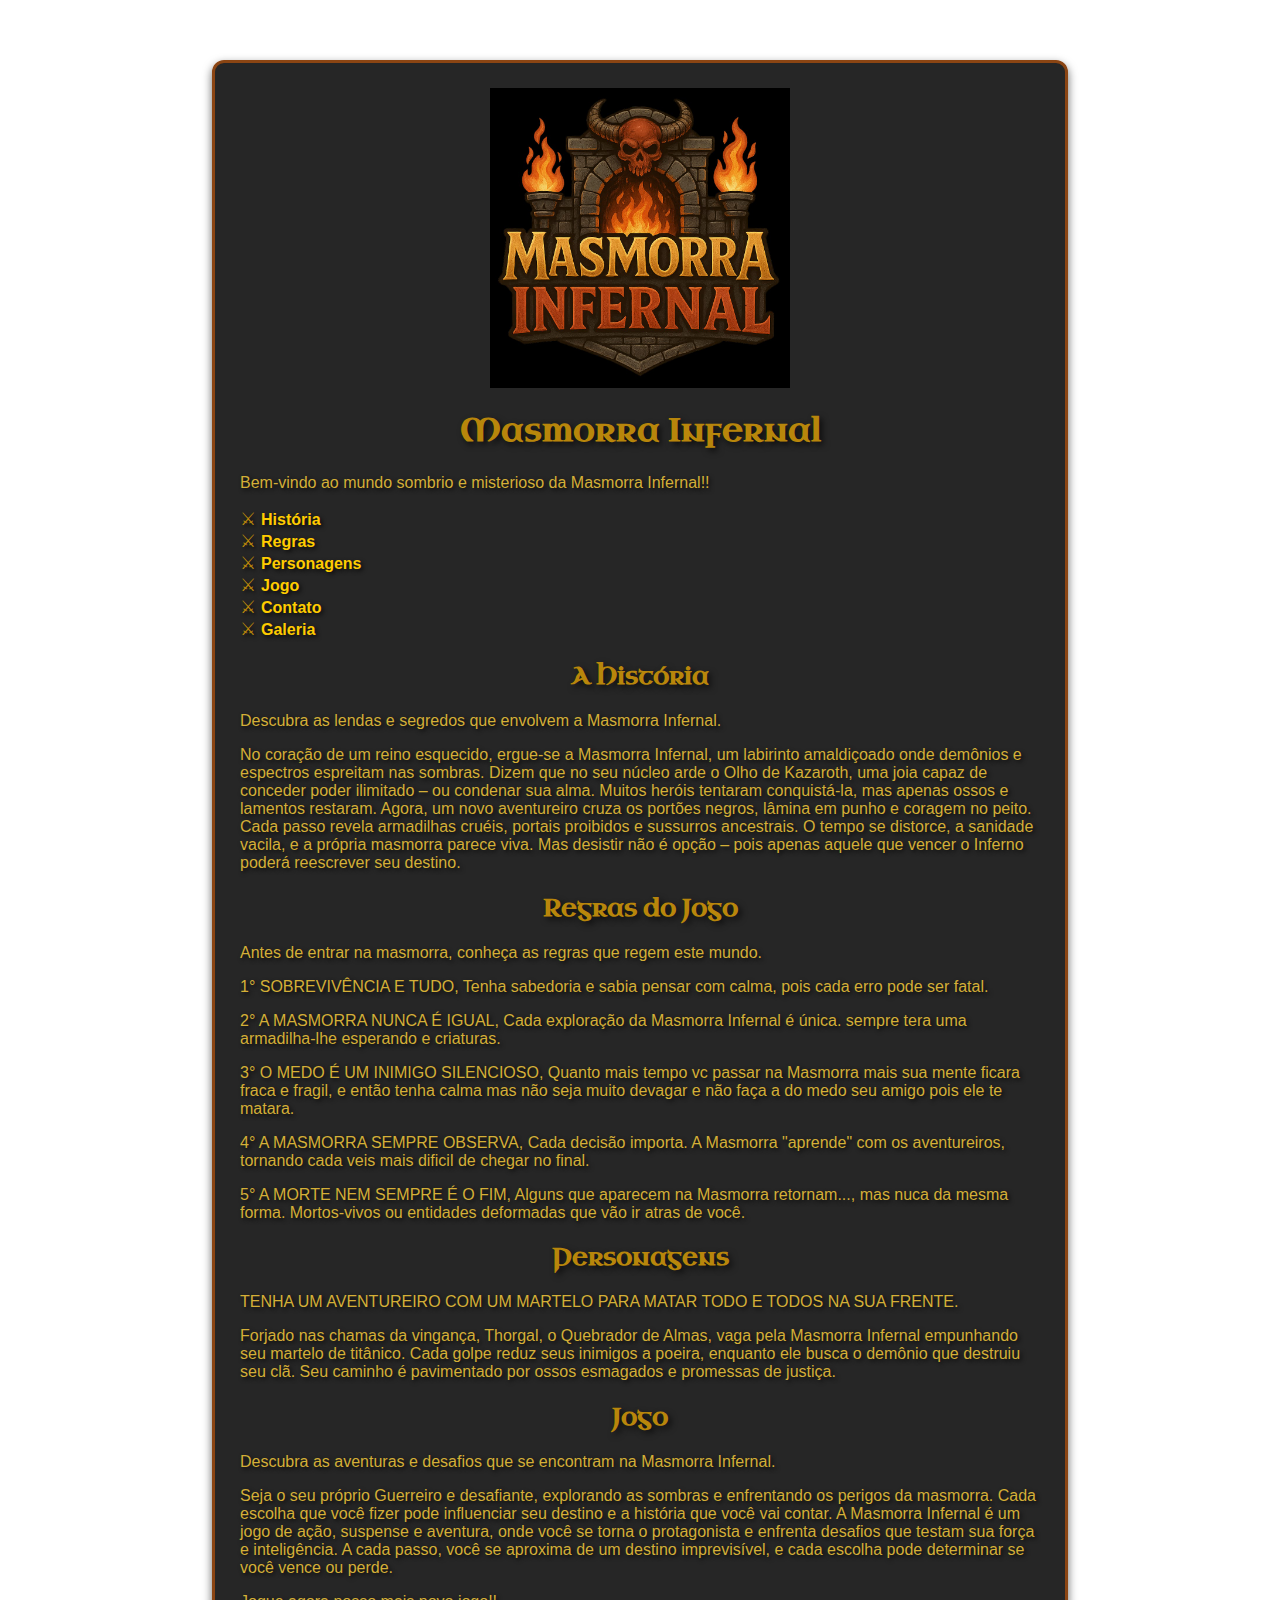
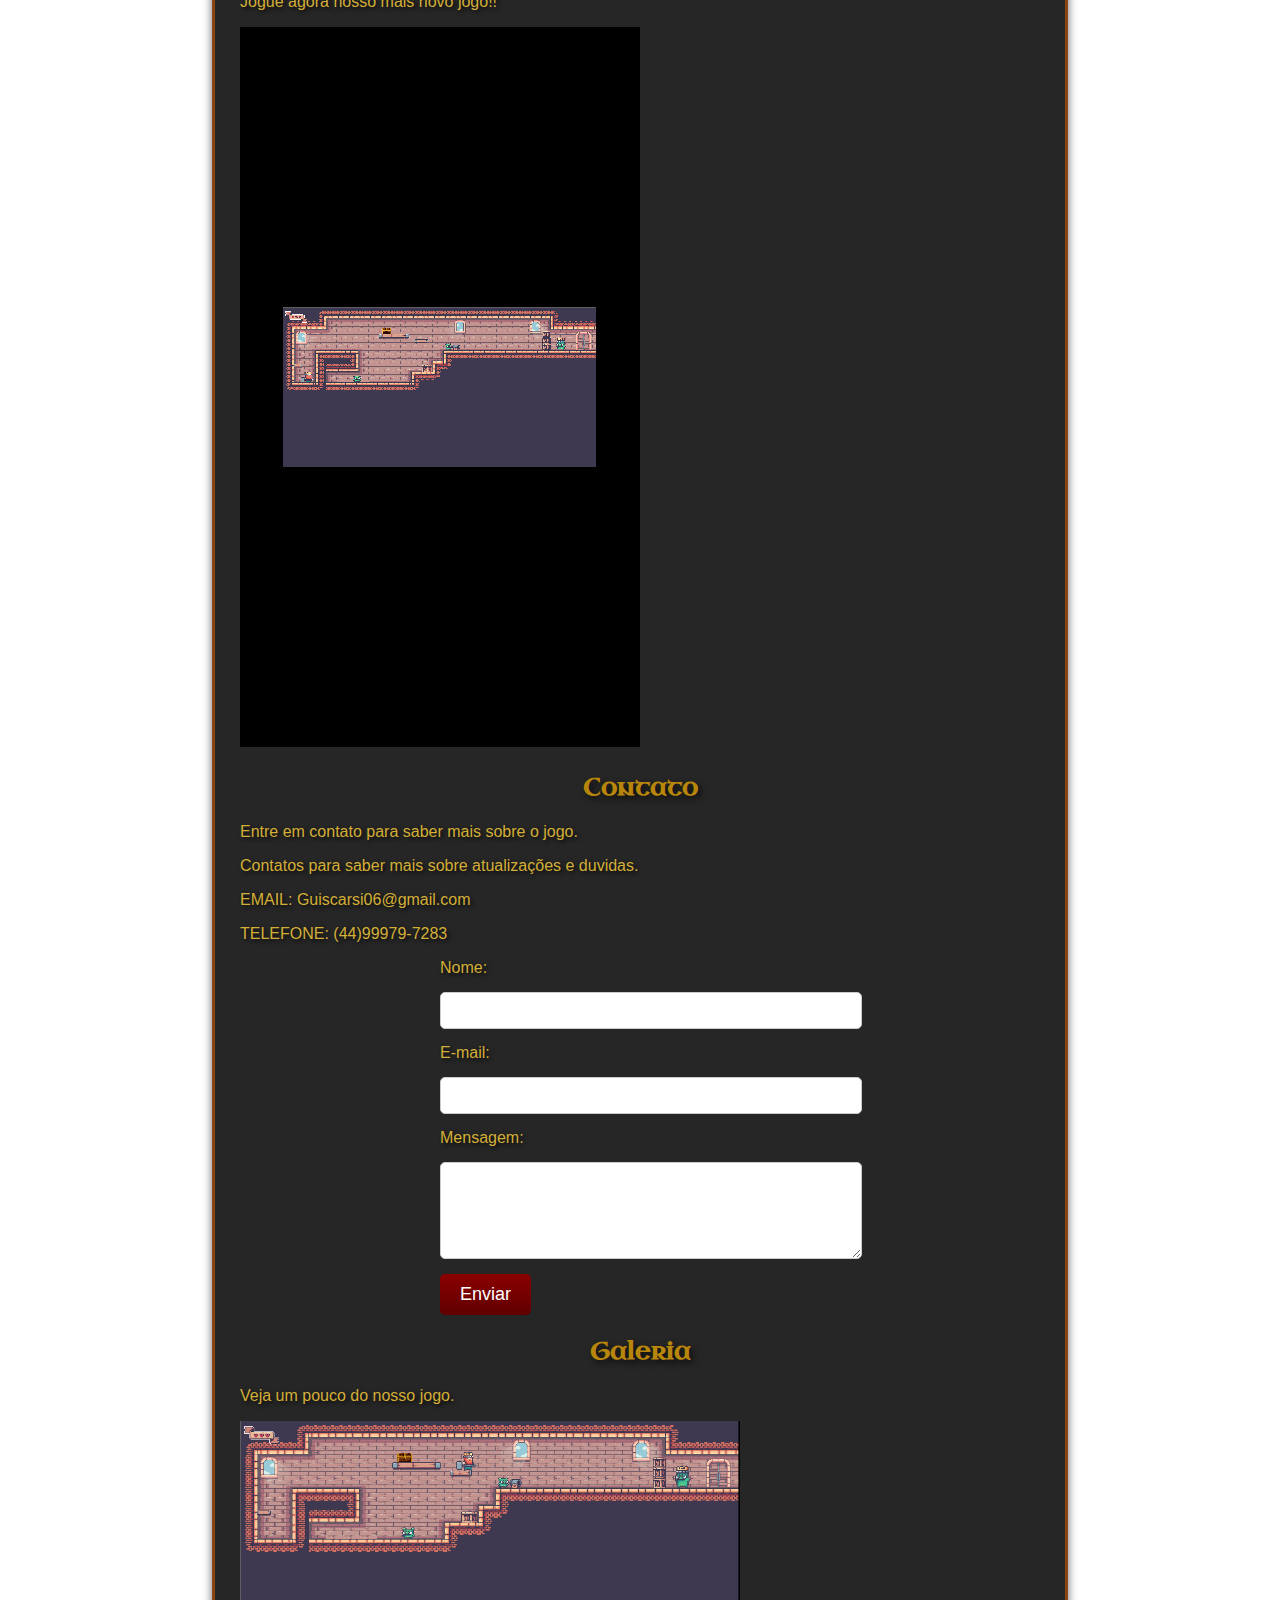
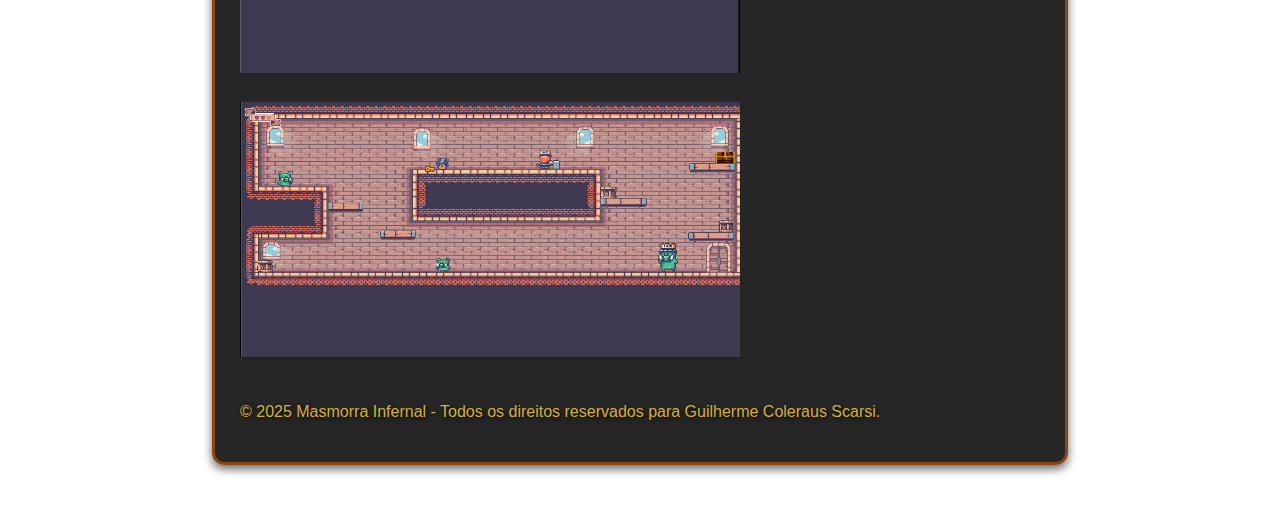
==== index.html @ f75edbfb "jg tm ul" ====
<!DOCTYPE html><html lang="pt">
<head>
    <meta charset="UTF-8">
    <meta name="viewport" content="width=device-width, initial-scale=1.0">
    <title>Masmorra Infernal</title>
    <link rel="stylesheet" href="style.css">
    <link rel="icon" type="image/png" href="https://img.icons8.com/?size=100&id=l8eGn58CG7Jw&format=png&color=000000">
    <link rel="icon" type="image/png" href="logo.png" />

<body>
    <div class="container">
        <header>
            <img src="logo.png" alt="logo Masmorra Infernal" class="logo" />
            <h1>Masmorra Infernal</h1>
            <p>Bem-vindo ao mundo sombrio e misterioso da Masmorra Infernal!!</p>
        </header>
        <nav>
            <ul>
                <li><a href="#historia">História</a></li>
                <li><a href="#regras">Regras</a></li>
                <li><a href="#personagens">Personagens</a></li>
                <li><a href="#Jogo">Jogo</a></li>
                <li><a href="#contato">Contato</a></li>
                <li><a href="#galeria">Galeria</a></li>
            </ul>
        </nav>
        <section id="historia">
            <h2>A História</h2>
            <p>Descubra as lendas e segredos que envolvem a Masmorra Infernal.</p>
            <P>No coração de um reino esquecido, ergue-se a Masmorra Infernal, um labirinto amaldiçoado onde demônios e espectros espreitam nas sombras. Dizem que no seu núcleo arde o Olho de Kazaroth, uma joia capaz de conceder poder ilimitado – ou condenar sua alma. Muitos heróis tentaram conquistá-la, mas apenas ossos e lamentos restaram. Agora, um novo aventureiro cruza os portões negros, lâmina em punho e coragem no peito. Cada passo revela armadilhas cruéis, portais proibidos e sussurros ancestrais. O tempo se distorce, a sanidade vacila, e a própria masmorra parece viva. Mas desistir não é opção – pois apenas aquele que vencer o Inferno poderá reescrever seu destino.</P>
        </section>
        <section id="regras">
            <h2>Regras do Jogo</h2>
            <p>Antes de entrar na masmorra, conheça as regras que regem este mundo.</p>
            <P>1° SOBREVIVÊNCIA E TUDO, Tenha sabedoria e sabia pensar com calma, pois cada erro pode ser fatal.</P>
            <p>2° A MASMORRA NUNCA É IGUAL, Cada exploração da Masmorra Infernal é única. sempre tera uma armadilha-lhe esperando e criaturas.</p>
            <p>3° O MEDO É UM INIMIGO SILENCIOSO, Quanto mais tempo vc passar na Masmorra mais sua mente ficara fraca e fragil, e então tenha calma mas não seja muito devagar e não faça a do medo seu amigo pois ele te matara.</p>
            <p>4° A MASMORRA SEMPRE OBSERVA, Cada decisão importa. A Masmorra "aprende" com os aventureiros, tornando cada veis mais dificil de chegar no final.</p>
            <p>5° A MORTE NEM SEMPRE É O FIM, Alguns que aparecem na Masmorra retornam..., mas nuca da mesma forma. Mortos-vivos ou entidades deformadas que vão ir atras de você.</p>
        </section>
        <section id="personagens">
            <h2>Personagens</h2>
            <p>TENHA UM AVENTUREIRO COM UM MARTELO PARA MATAR TODO E TODOS NA SUA FRENTE.</p>
            <p>Forjado nas chamas da vingança, Thorgal, o Quebrador de Almas, vaga pela Masmorra Infernal empunhando seu martelo de titânico. Cada golpe reduz seus inimigos a poeira, enquanto ele busca o demônio que destruiu seu clã. Seu caminho é pavimentado por ossos esmagados e promessas de justiça.</p>
        </section>
        <section id="Jogo">
            <h2>Jogo</h2>
            <p>Descubra as aventuras e desafios que se encontram na Masmorra Infernal.</p>
            <p>Seja o seu próprio Guerreiro e desafiante, explorando as sombras e enfrentando os perigos da masmorra. Cada escolha que você fizer pode influenciar seu destino e a história que você vai contar. A Masmorra Infernal é um jogo de ação, suspense e aventura, onde você se torna o protagonista e enfrenta desafios que testam sua força e inteligência. A cada passo, você se aproxima de um destino imprevisível, e cada escolha pode determinar se você vence ou perde.</p>
            <p> Jogue agora nosso mais novo jogo!!</p>
            <iframe src="MASMORRA INFERNAL/index.html"
            width="400" height="720"
            style="border: 55px;"></iframe>
    </section>
        <section id="contato">
            <h2>Contato</h2>
            <p>Entre em contato para saber mais sobre o jogo.</p>
            <p>Contatos para saber mais sobre atualizações e duvidas.</p>
            <p> EMAIL: Guiscarsi06@gmail.com</p>
            <p>TELEFONE: (44)99979-7283</p>
            <form action="enviar-contato.php" method="POST" class="form-contato">
                <label for="nome">Nome:</label>
                <input type="text" id="nome" name="nome" required>
        
                <label for="email">E-mail:</label>
                <input type="email" id="email" name="email" required>
        
                <label for="mensagem">Mensagem:</label>
                <textarea id="mensagem" name="mensagem" rows="5" required></textarea>
        
                <button type="submit">Enviar</button>
            </form>
        </section>
        <section id="galeria">
            <h2>Galeria</h2>
            <P> Veja um pouco do nosso jogo.</P>
            <img src="FOTO JOGO F1.png" alt="FOTO JOGO F1" class="foto" />
            <img src="FOTO JOGO.png" atl="FOTO JOGO.png" class="foto" />
</section>
        <footer>
            <p>&copy; 2025 Masmorra Infernal - Todos os direitos reservados para Guilherme Coleraus Scarsi.</p>
        </footer>    
        <fetch('/enviar-contato.php'{
            method: 'POST',
            body: new FormData(form)
        })></fetch>
    </div>
</body>
</html>
---- style.css ----
@import url('https://fonts.googleapis.com/css2?family=Uncial+Antiqua&display=swap');

body {
    background: url('https://www.example.com/textura-pergaminho.jpg') no-repeat center center fixed;
    background-size: cover;
    color: #d4af37;
    font-family: 'Uncial Antiqua', cursive;
    text-shadow: 2px 2px 4px rgba(0, 0, 0, 0.8);
    margin: 0;
    padding: 0; 
}
body{
    background-image: url('https://img.freepik.com/vetores-premium/uma-masmorra-escura-com-uma-parede-de-pedra-e-fundo-de-jogo-de-velas_597121-1194.jpg');
  background-size: cover;
  background-position: center;
  background-repeat: no-repeat;
  background-attachment: fixed;
}
body{
    margin: 0;
    overflow: auto;
}
h1, h2, h3 {
    font-family: 'Uncial Antiqua', cursive;
    text-align: center;
    color: #b8860b;
    text-shadow: 3px 3px 6px rgba(0, 0, 0, 0.7);
}

.container {
    max-width: 800px;
    margin: 40px auto;
    background: rgba(0, 0, 0, 0.85);
    padding: 25px;
    border: 3px solid #8b4513;
    border-radius: 12px;
    box-shadow: 0px 4px 10px rgba(0, 0, 0, 0.6);
}

button {
    background: linear-gradient(180deg, #8b0000 0%, #600000 100%);
    color: #fff;
    border: 2px solid #b8860b;
    padding: 12px 24px;
    font-size: 18px;
    cursor: pointer;
    border-radius: 6px;
    transition: all 0.3s ease-in-out;
}

button:hover {
    background: linear-gradient(180deg, #a52a2a 0%, #800000 100%);
    transform: scale(1.05);
}

a {
    color: #ffcc00;
    text-decoration: none;
    font-weight: bold;
    transition: color 0.3s ease-in-out;
}

a:hover {
    text-decoration: underline;
    color: #ffd700;
}

ul {
    list-style-type: none;
    padding: 0;
}

li::before {
    content: '⚔ ';
    color: #b8860b;
    font-size: 18px;
}

@media (max-width: 850px) {
    .container {
        max-width: 90%;
        padding: 20px;
    }

    button {
        font-size: 16px;
        padding: 10px 20px;
    }
}
.logo{
    max-width: 300px;
    display: block;
    margin: 0 auto 20px auto;
}
.foto{
    margin: 0 auto 25px auto;
    max-width: 500px;
}
body {
    font-family: Arial, sans-serif;
    padding: 20px;
}

.form-contato {
    max-width: 400px;
    margin: auto;
}

.form-contato label,
.form-contato input,
.form-contato textarea {
    display: block;
    width: 100%;
    margin-bottom: 15px;
}

.form-contato input,
.form-contato textarea {
    padding: 10px;
    border: 1px solid #ccc;
    border-radius: 5px;
}

.form-contato button {
    padding: 10px 20px;
    background-color: #2c7;
    color: white;
    border: none;
    border-radius: 5px;
    cursor: pointer;
}

.form-contato button:hover {
    background-color: #1a5;
}
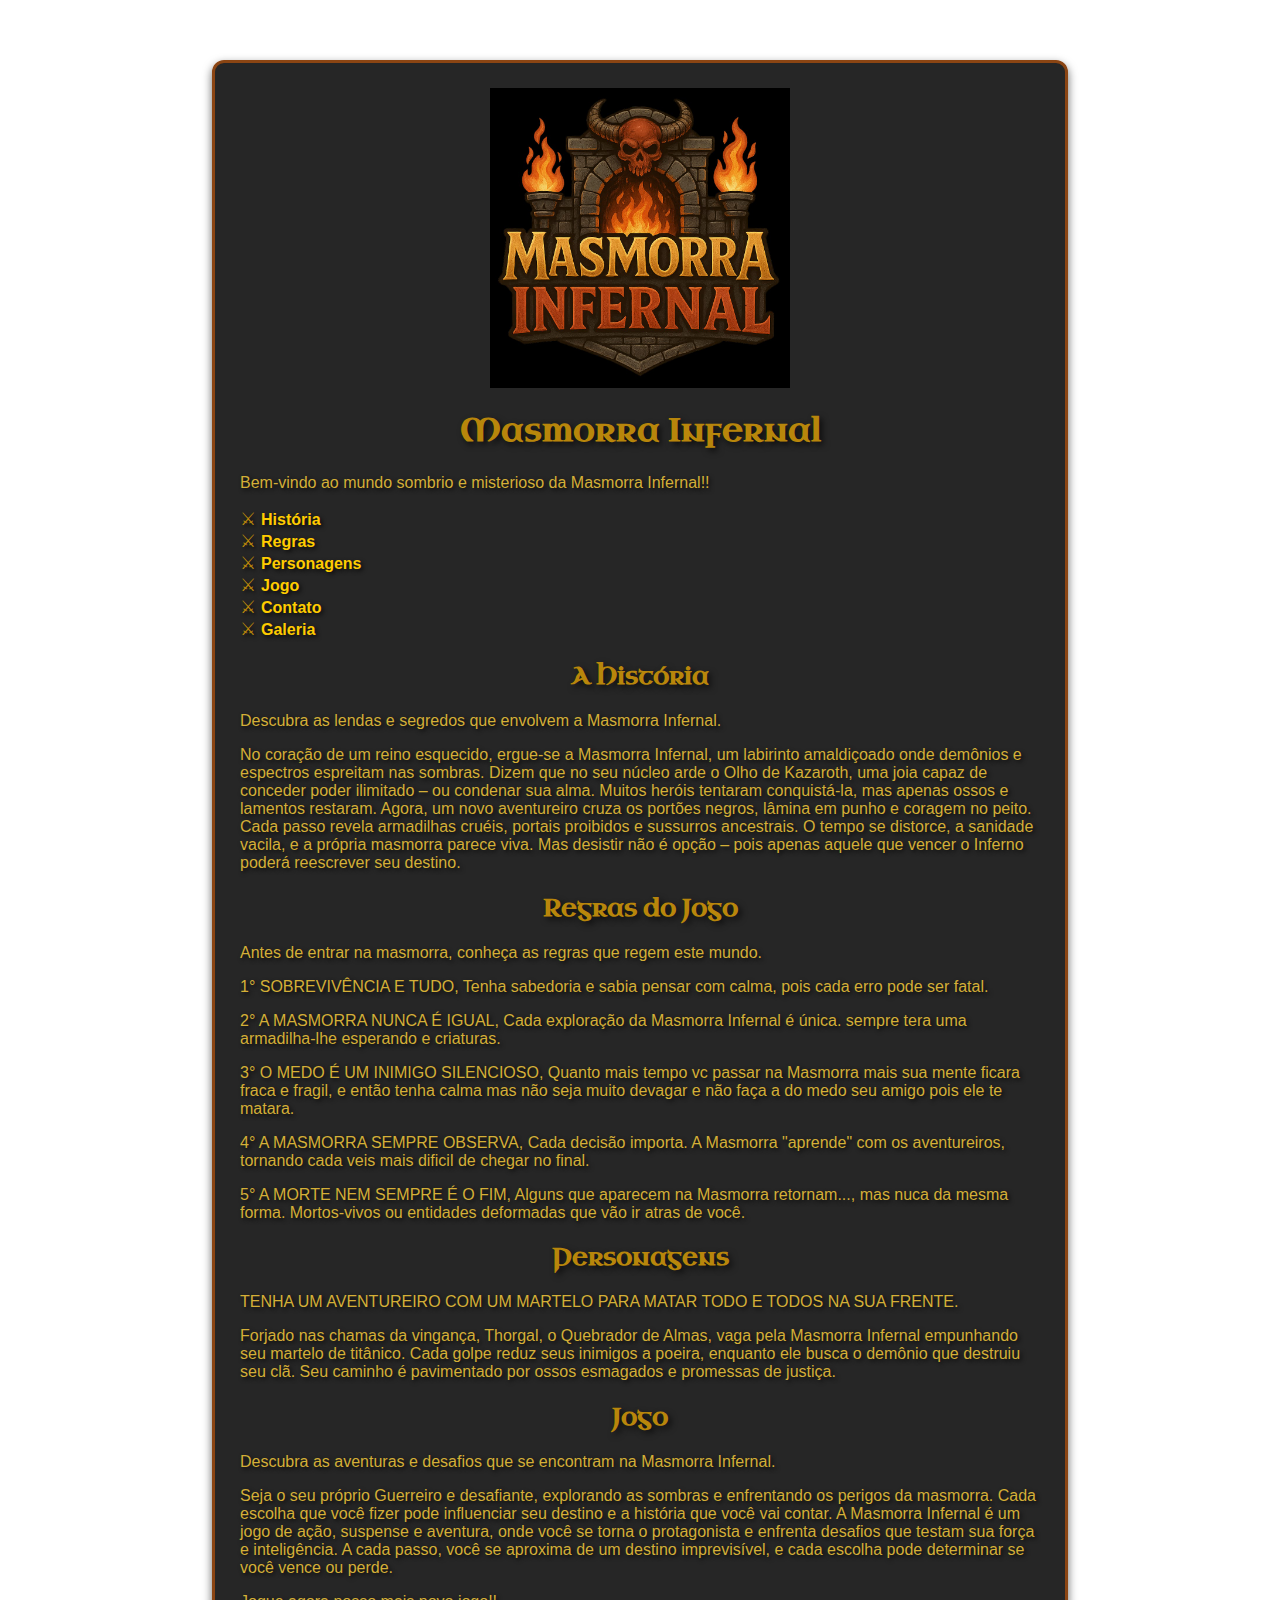
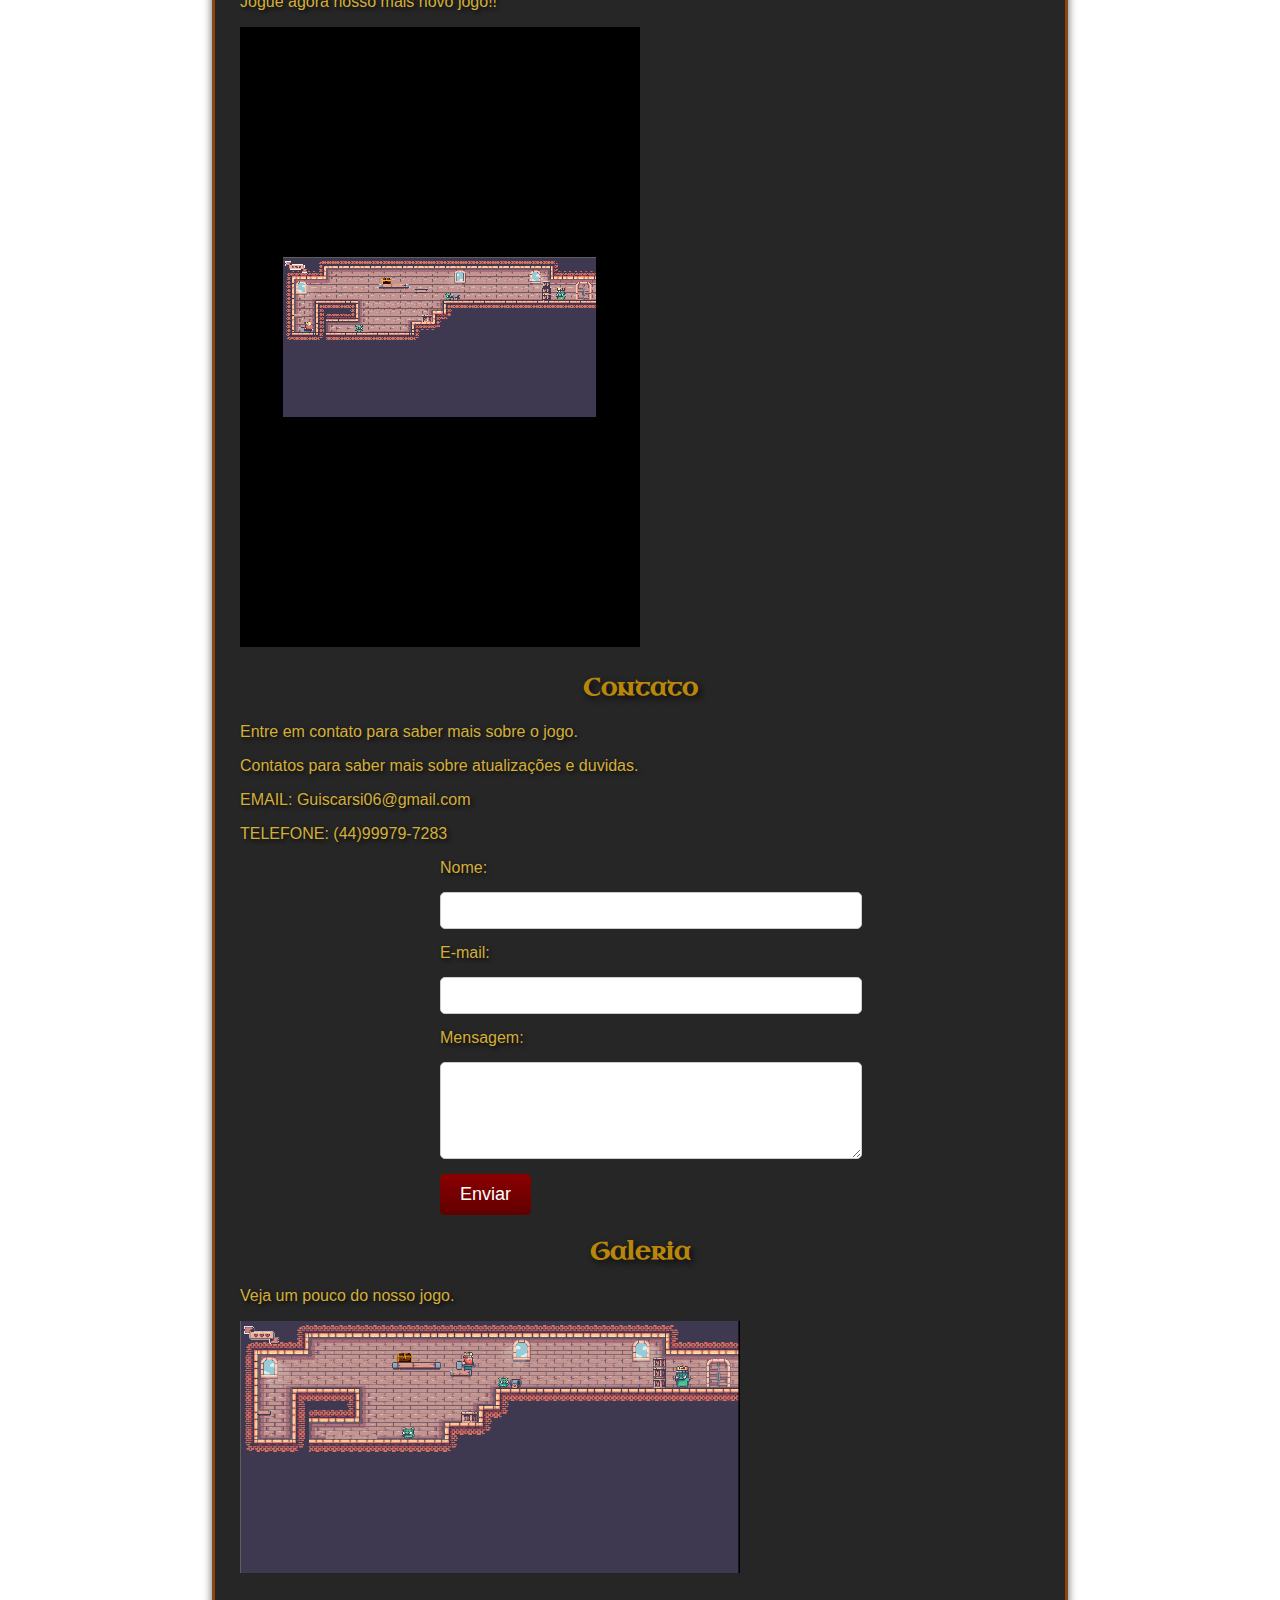
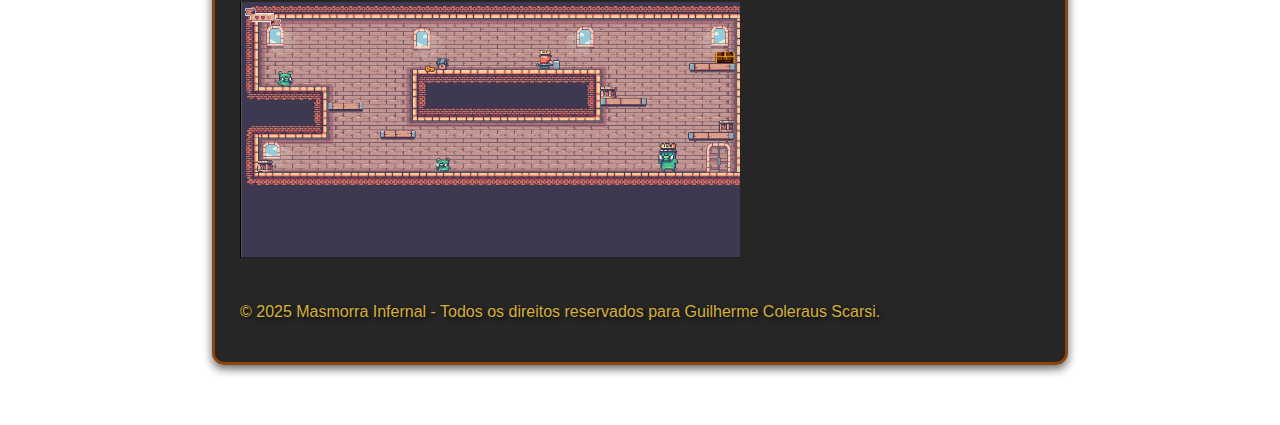
==== commit ce1c6aed: "jogo" ====
--- a/index.html
+++ b/index.html
@@ -49,7 +49,7 @@
             <p>Seja o seu próprio Guerreiro e desafiante, explorando as sombras e enfrentando os perigos da masmorra. Cada escolha que você fizer pode influenciar seu destino e a história que você vai contar. A Masmorra Infernal é um jogo de ação, suspense e aventura, onde você se torna o protagonista e enfrenta desafios que testam sua força e inteligência. A cada passo, você se aproxima de um destino imprevisível, e cada escolha pode determinar se você vence ou perde.</p>
             <p> Jogue agora nosso mais novo jogo!!</p>
             <iframe src="MASMORRA INFERNAL/index.html"
-            width="400" height="720"
+            width="400" height="620"
             style="border: 55px;"></iframe>
     </section>
         <section id="contato">
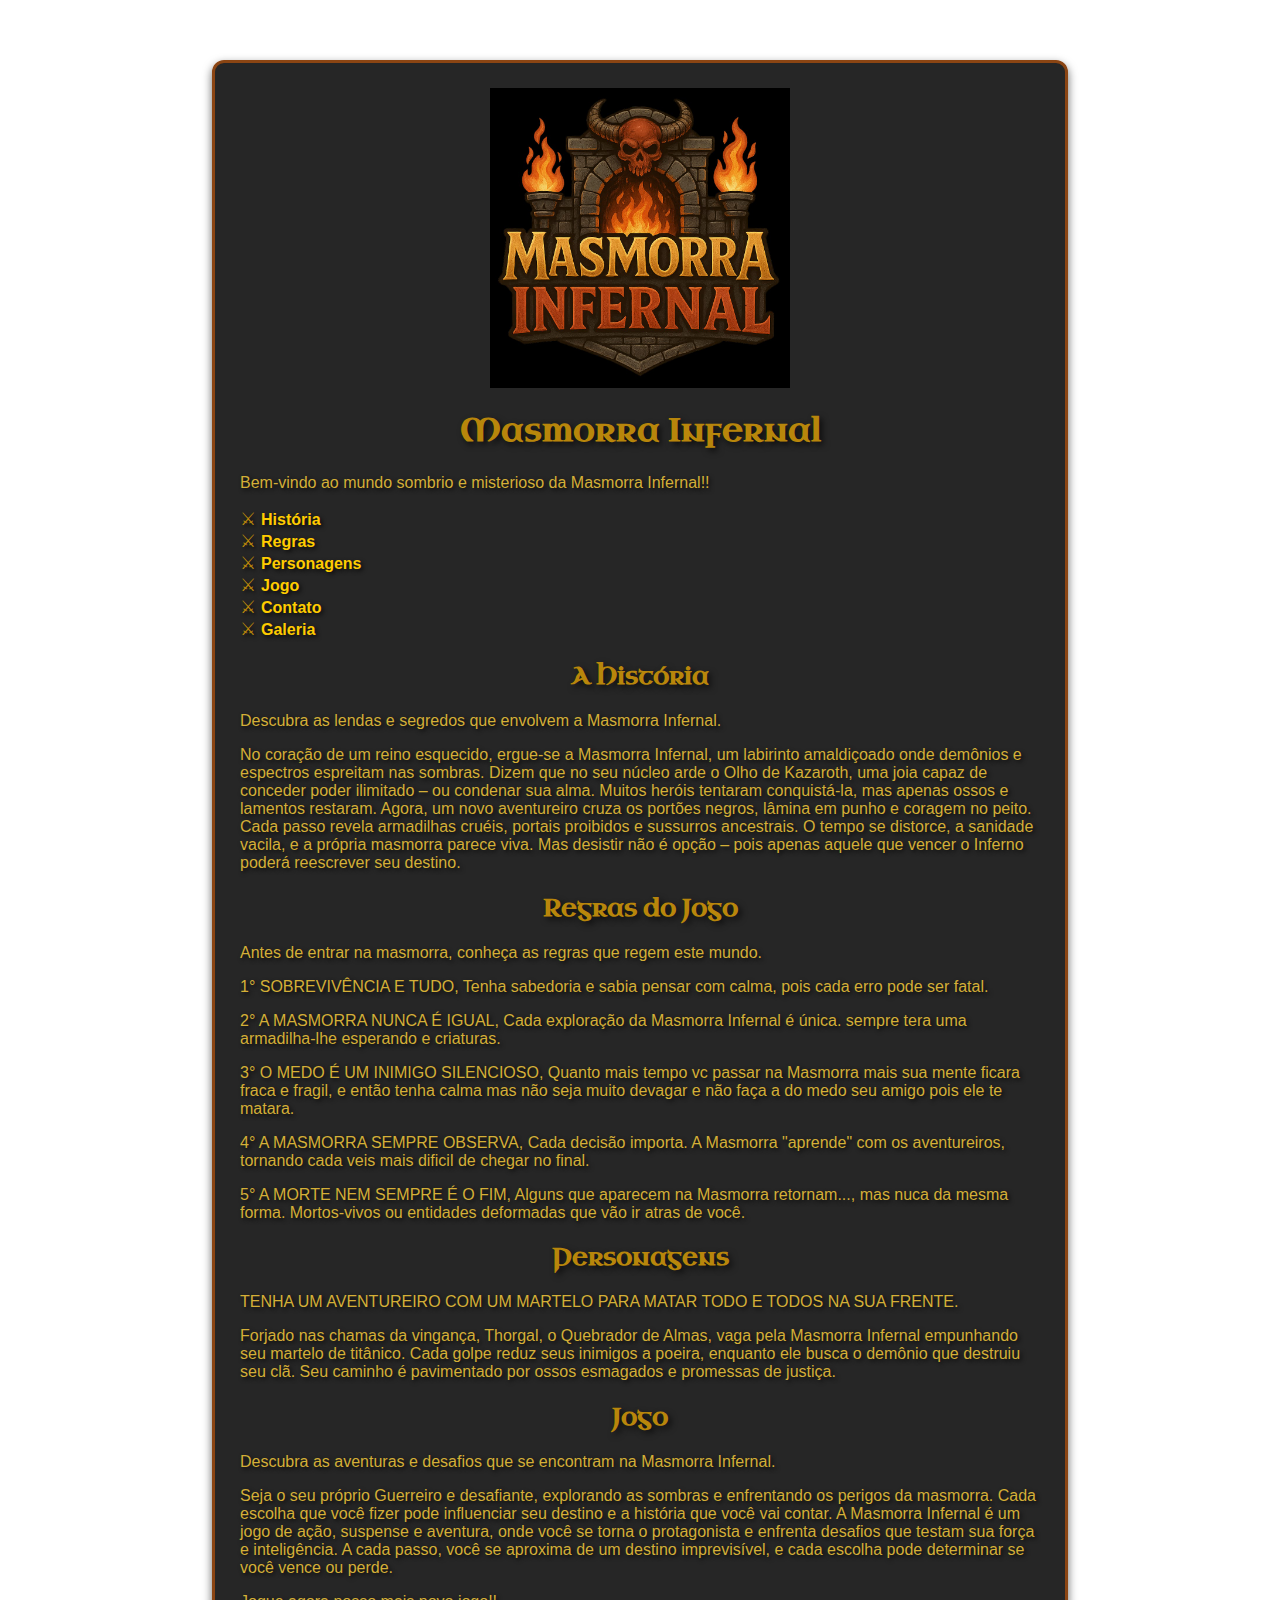
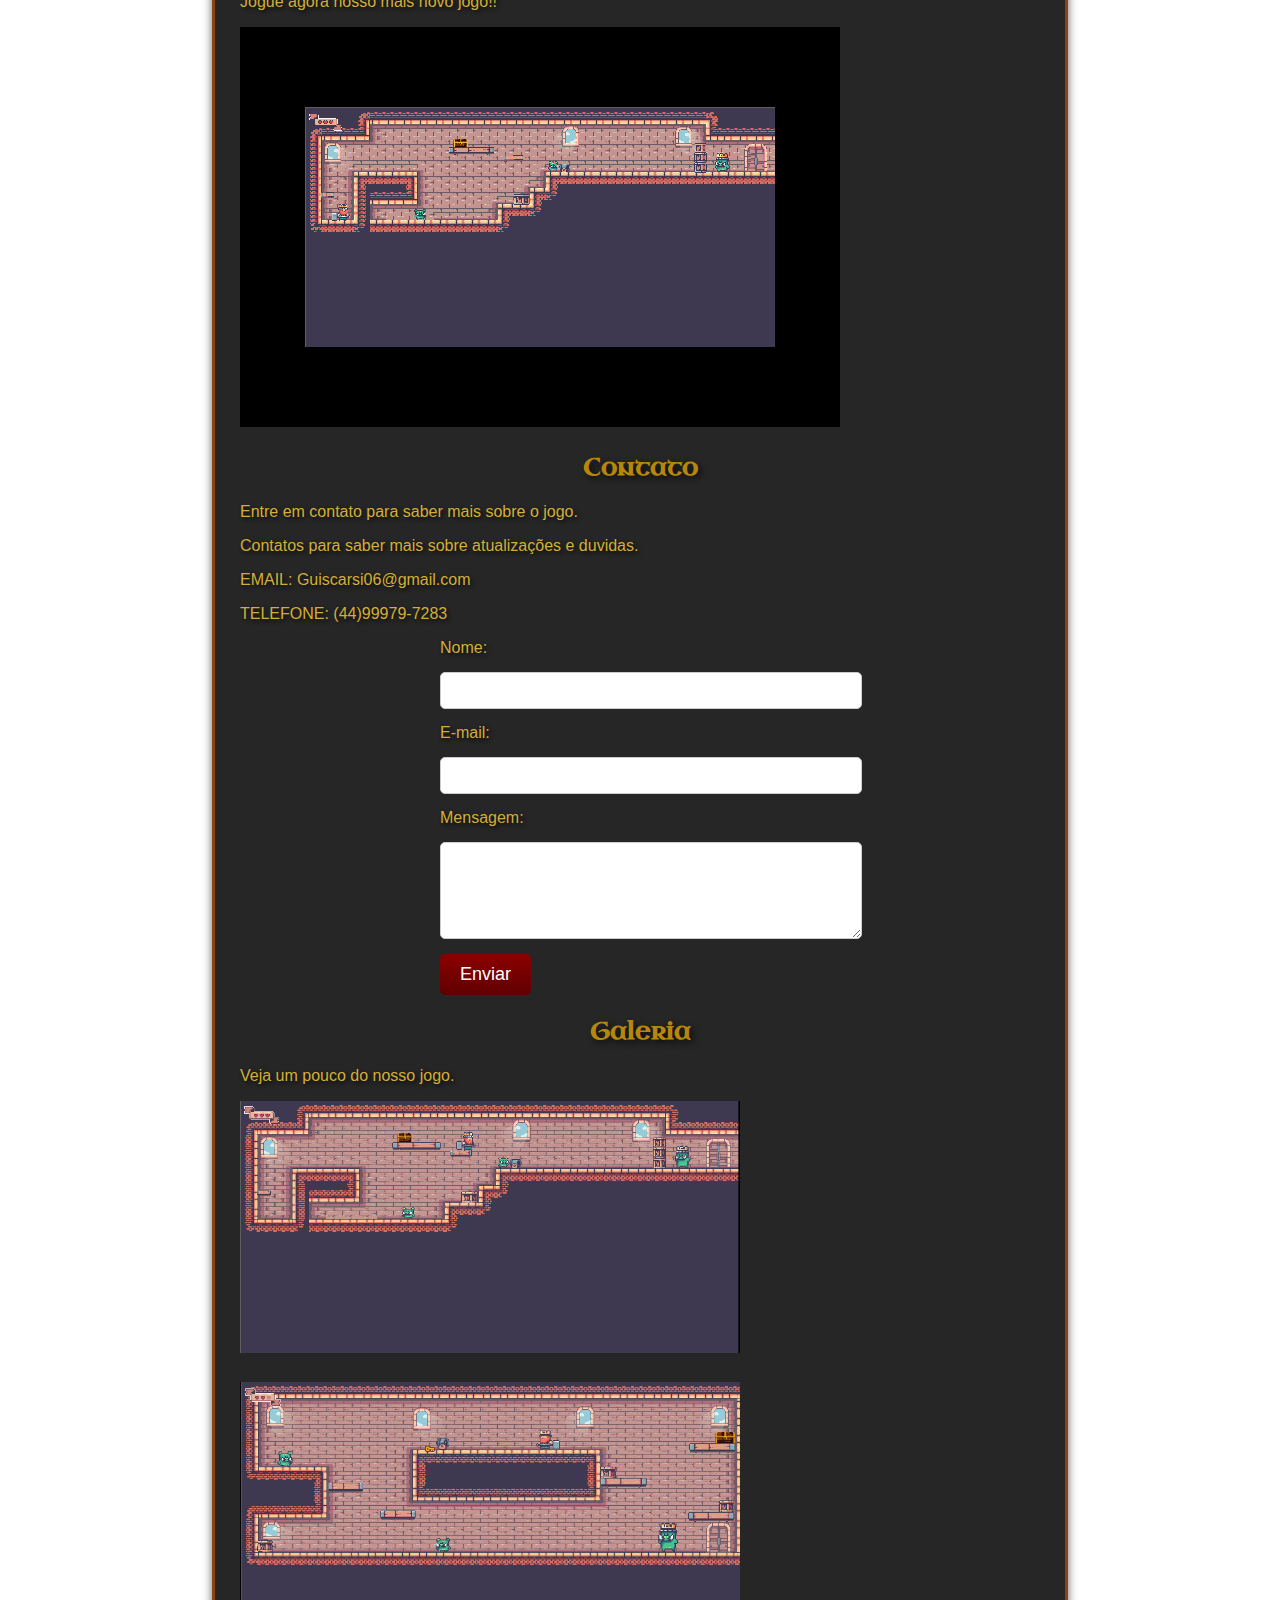
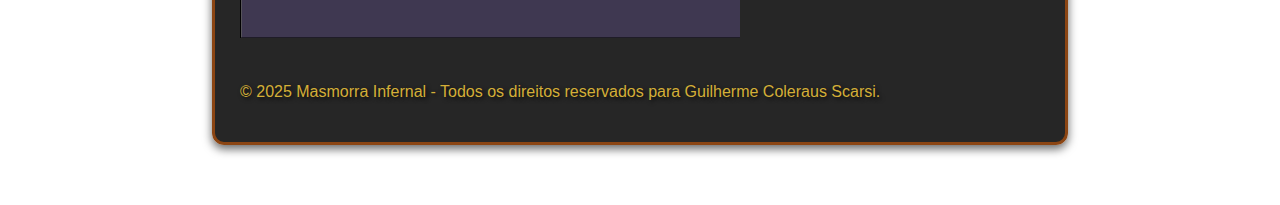
==== commit 5be467fb: "ll" ====
--- a/index.html
+++ b/index.html
@@ -49,8 +49,8 @@
             <p>Seja o seu próprio Guerreiro e desafiante, explorando as sombras e enfrentando os perigos da masmorra. Cada escolha que você fizer pode influenciar seu destino e a história que você vai contar. A Masmorra Infernal é um jogo de ação, suspense e aventura, onde você se torna o protagonista e enfrenta desafios que testam sua força e inteligência. A cada passo, você se aproxima de um destino imprevisível, e cada escolha pode determinar se você vence ou perde.</p>
             <p> Jogue agora nosso mais novo jogo!!</p>
             <iframe src="MASMORRA INFERNAL/index.html"
-            width="400" height="620"
-            style="border: 55px;"></iframe>
+            width="600" height="400"
+            style="border: 15px;"></iframe>
     </section>
         <section id="contato">
             <h2>Contato</h2>
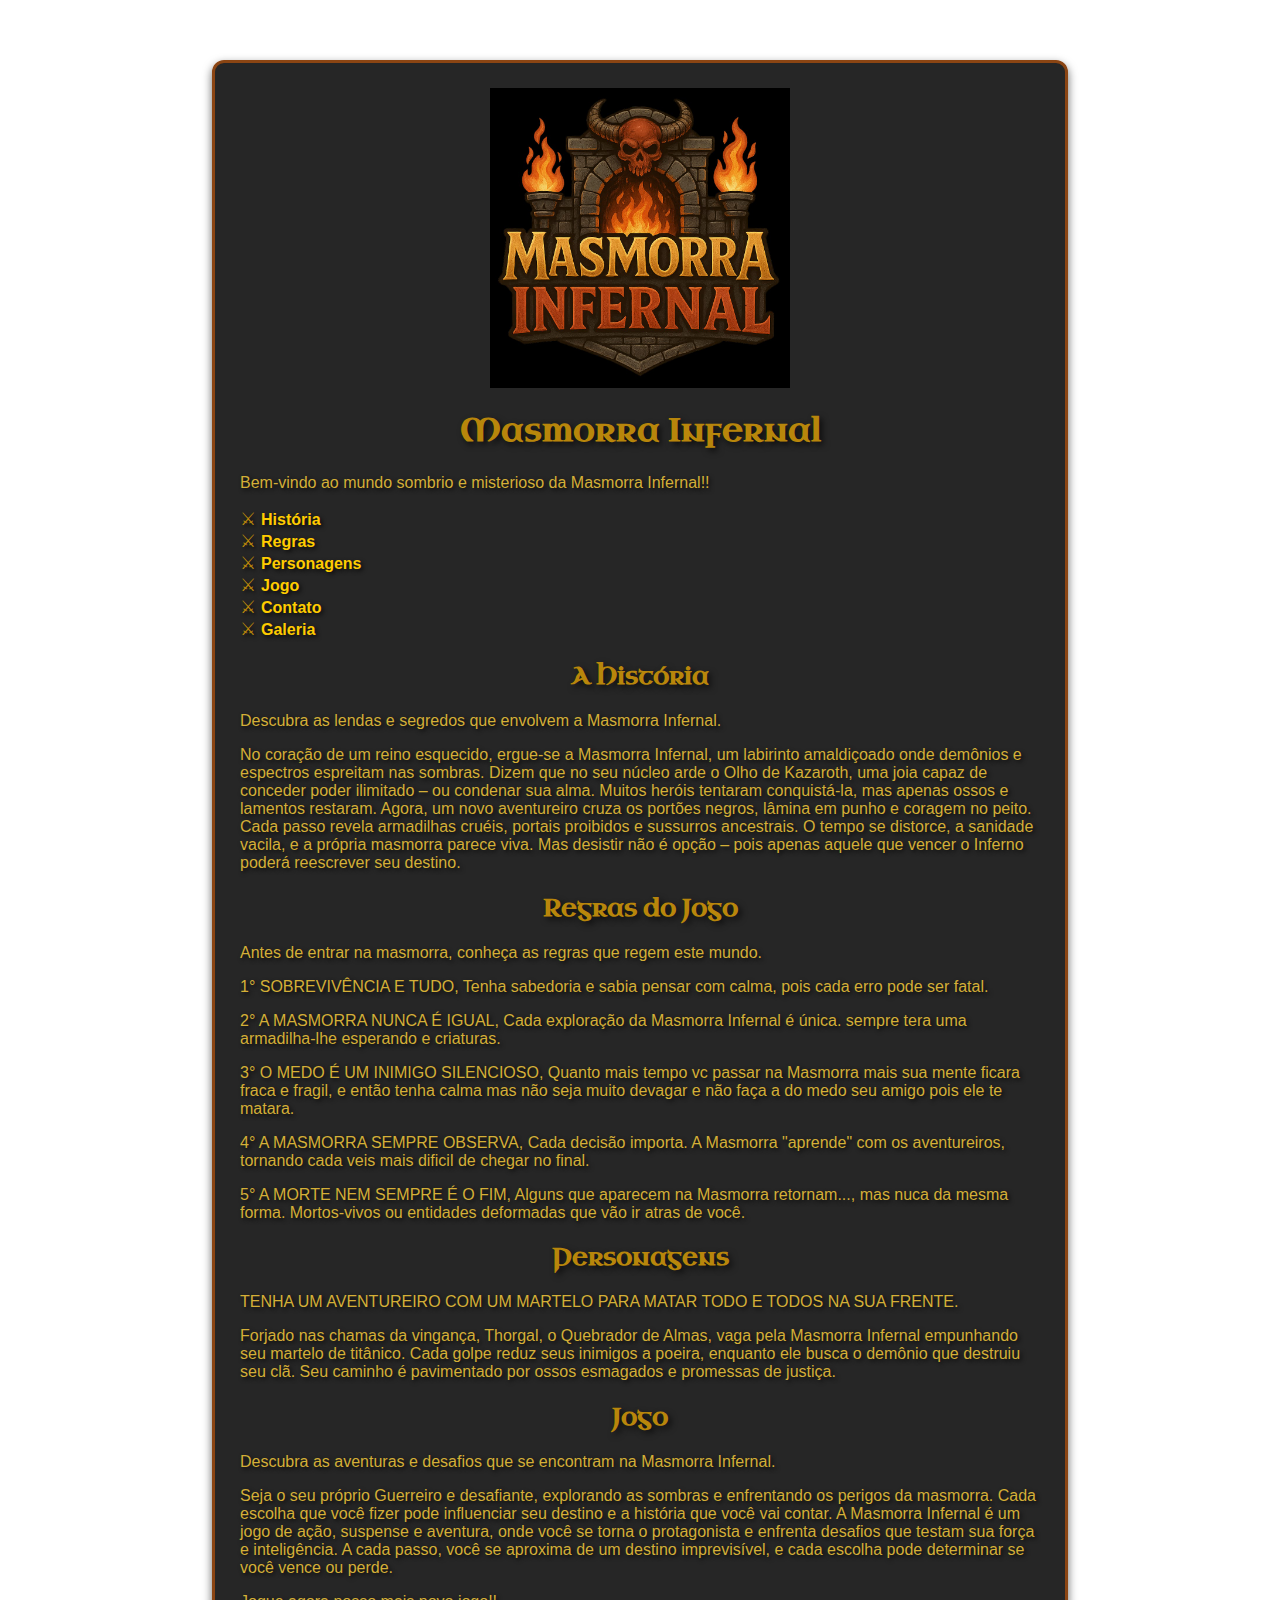
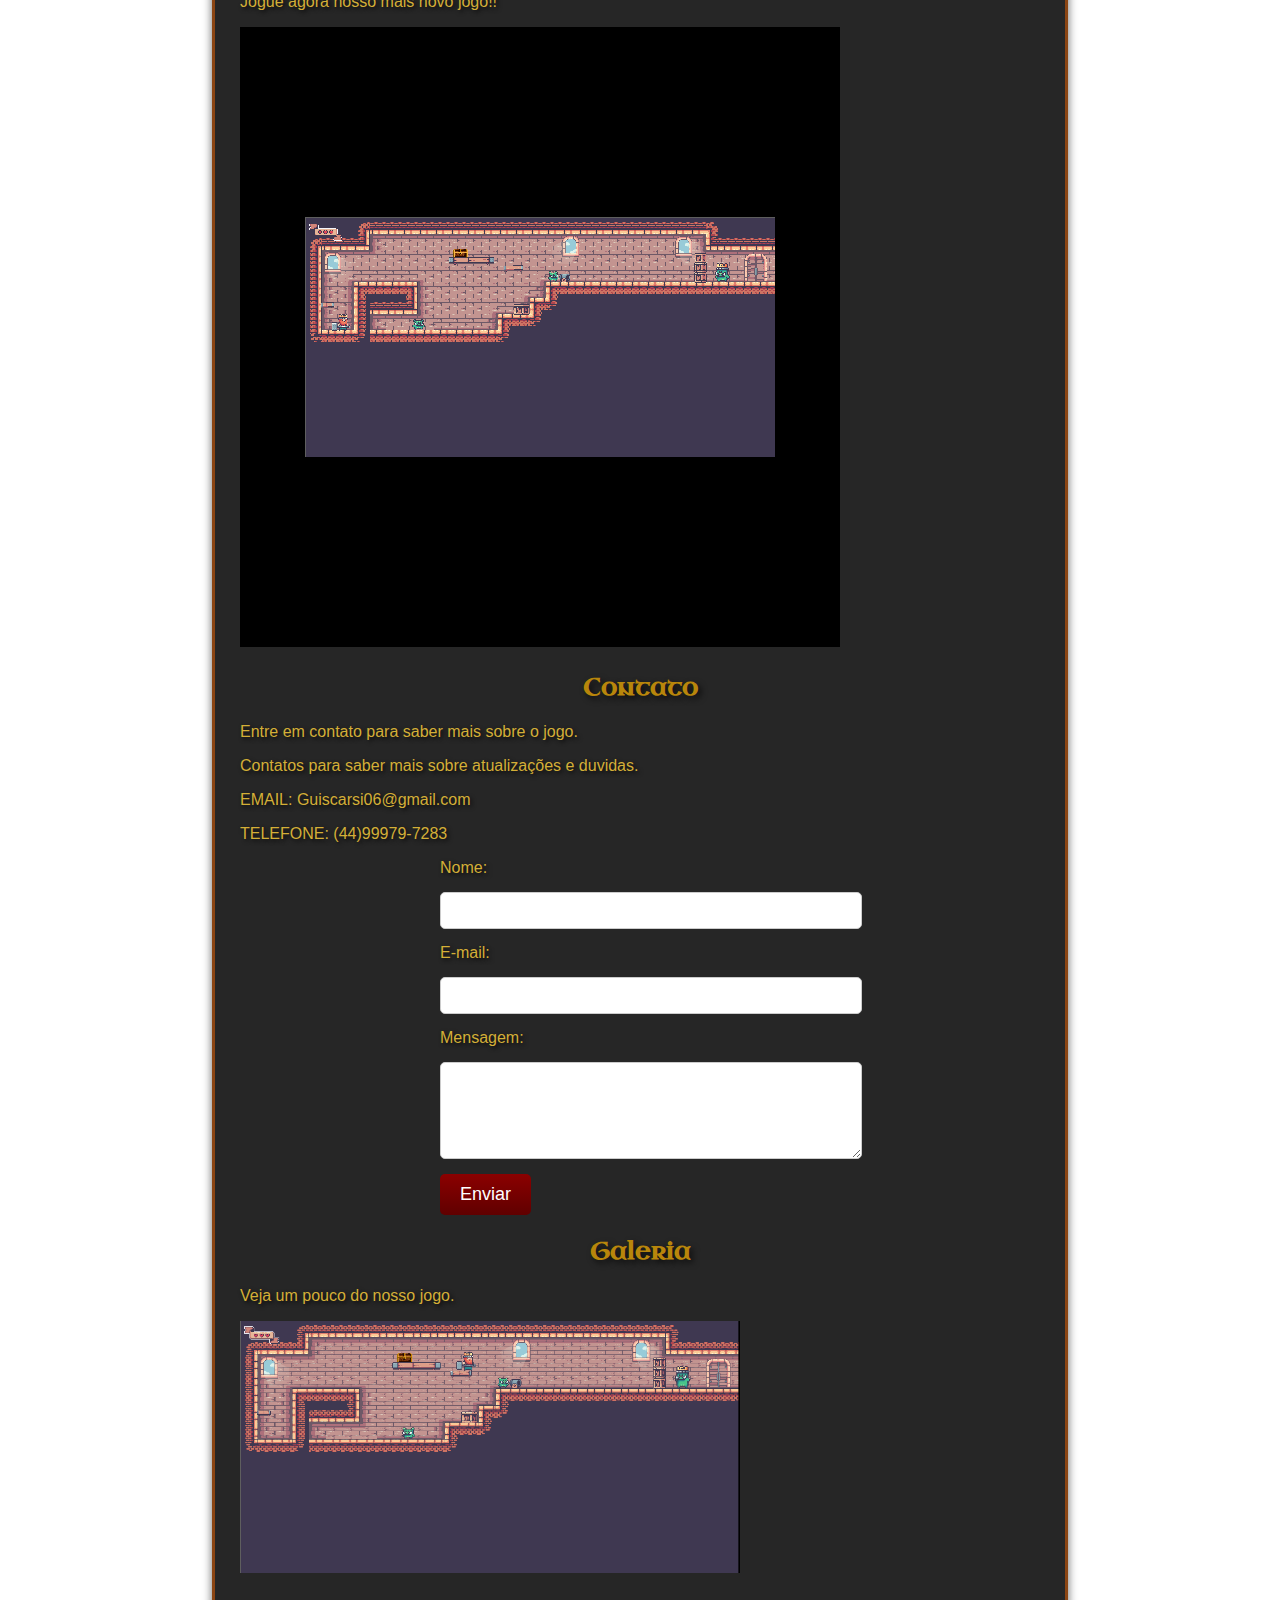
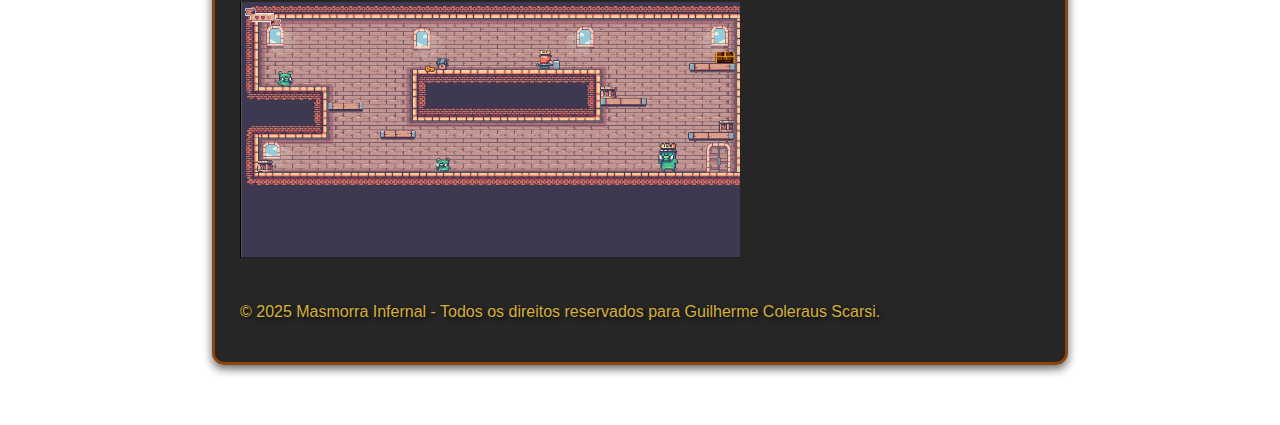
==== commit 067ec1f8: "jogo tamanho" ====
--- a/index.html
+++ b/index.html
@@ -49,8 +49,8 @@
             <p>Seja o seu próprio Guerreiro e desafiante, explorando as sombras e enfrentando os perigos da masmorra. Cada escolha que você fizer pode influenciar seu destino e a história que você vai contar. A Masmorra Infernal é um jogo de ação, suspense e aventura, onde você se torna o protagonista e enfrenta desafios que testam sua força e inteligência. A cada passo, você se aproxima de um destino imprevisível, e cada escolha pode determinar se você vence ou perde.</p>
             <p> Jogue agora nosso mais novo jogo!!</p>
             <iframe src="MASMORRA INFERNAL/index.html"
-            width="600" height="400"
-            style="border: 15px;"></iframe>
+            width="600" height="620"
+            style="border: 55px;"></iframe>
     </section>
         <section id="contato">
             <h2>Contato</h2>
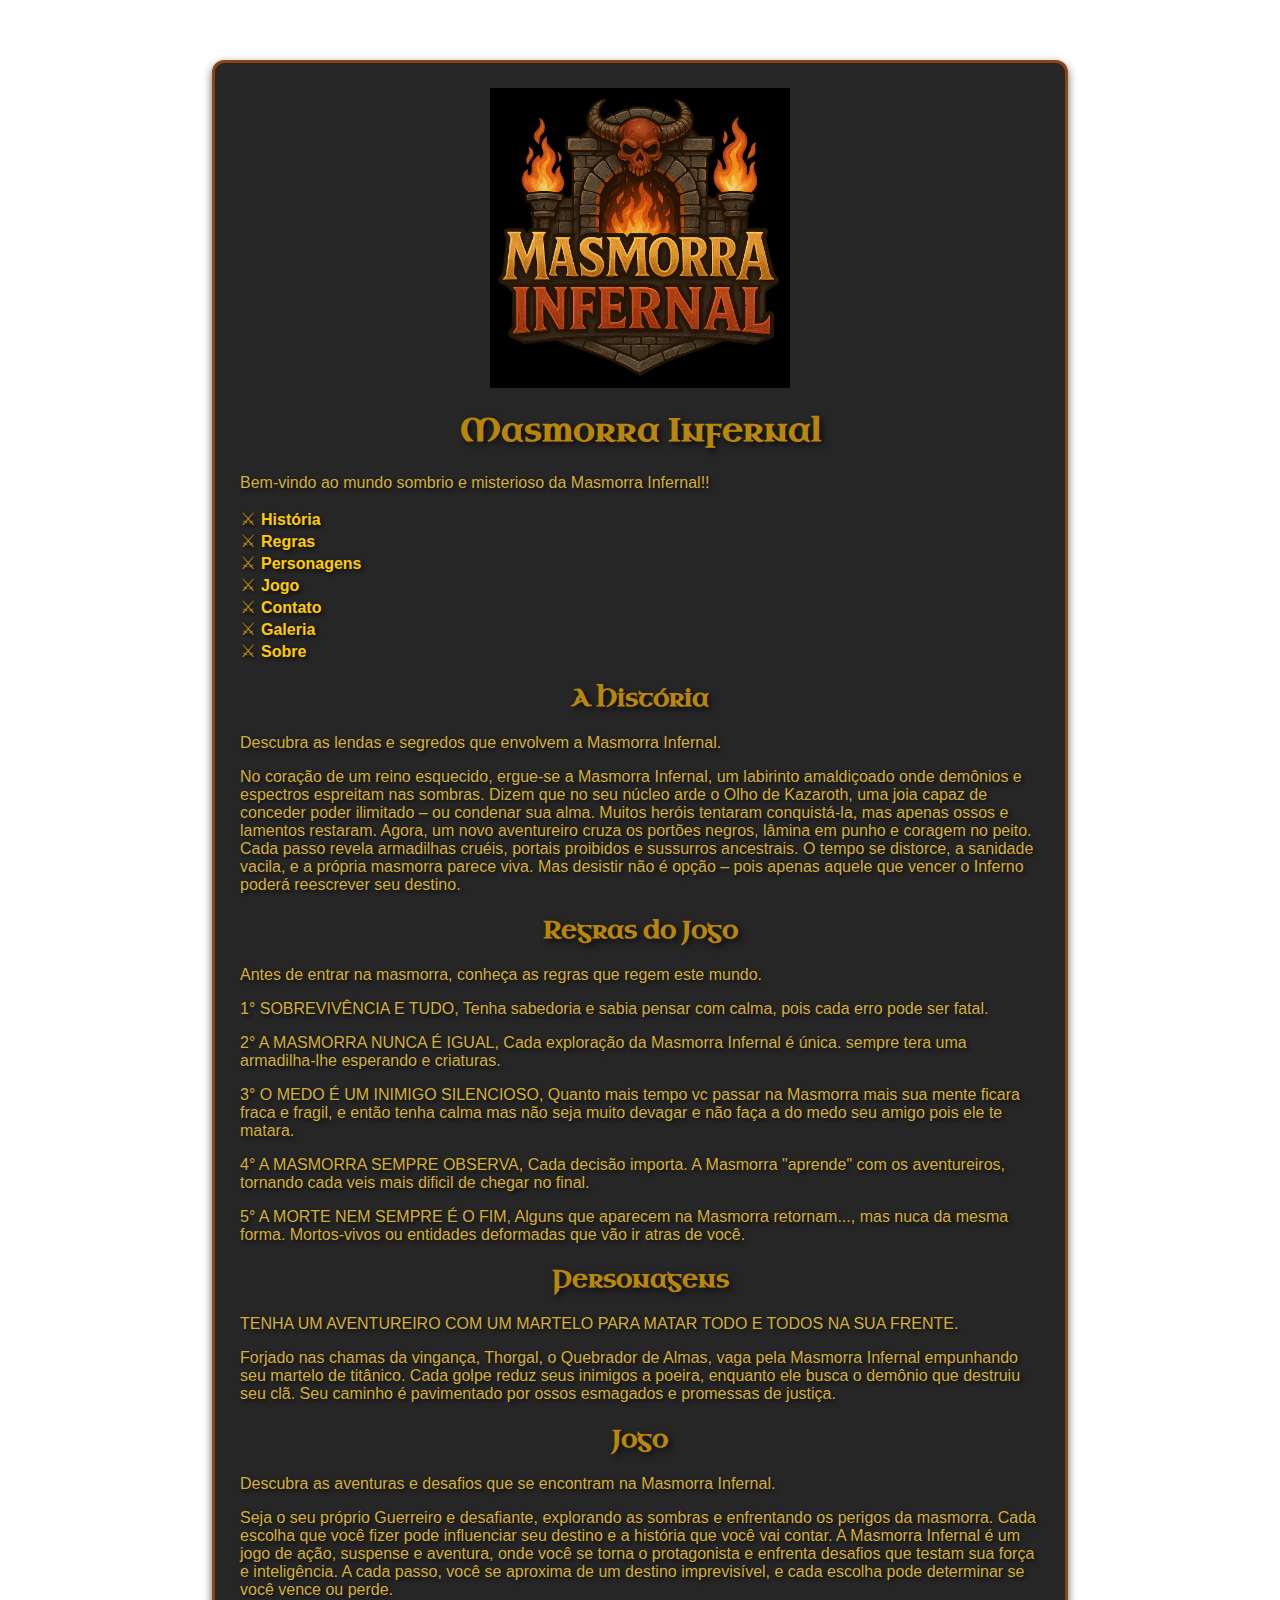
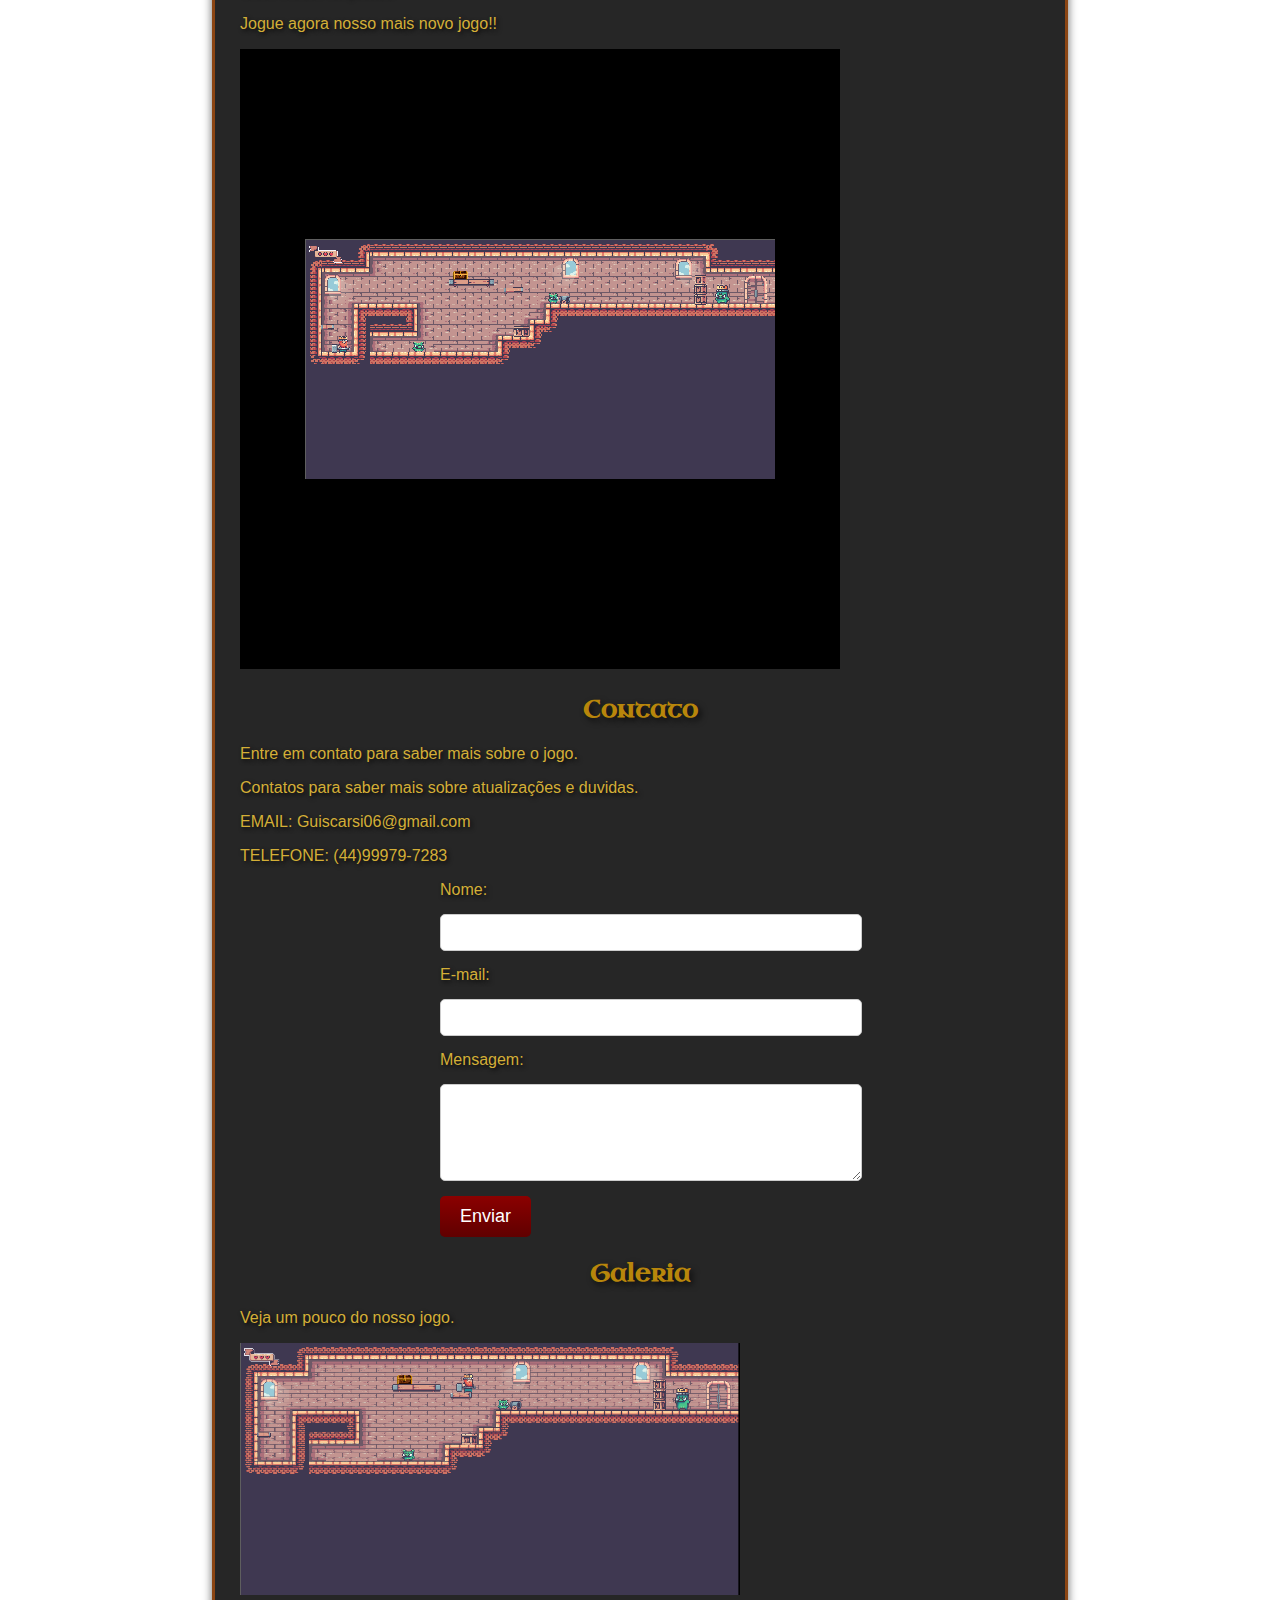
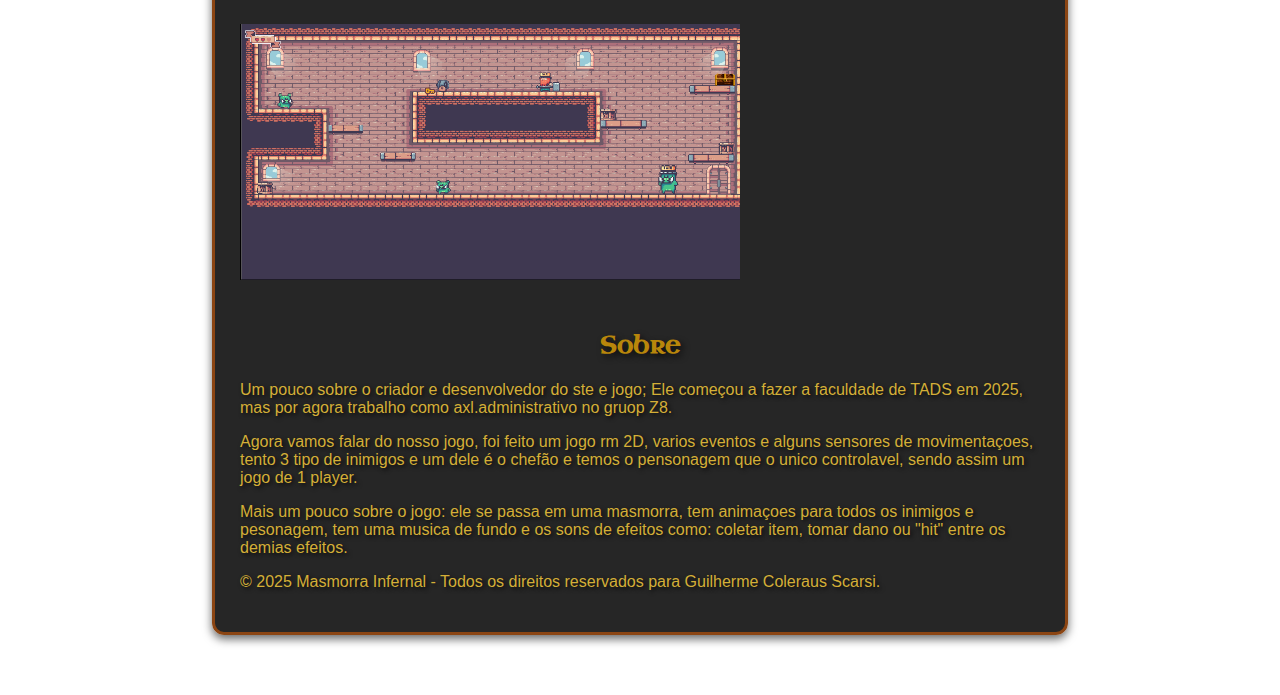
==== commit 31a8a890: "sobre." ====
--- a/index.html
+++ b/index.html
@@ -22,6 +22,7 @@
                 <li><a href="#Jogo">Jogo</a></li>
                 <li><a href="#contato">Contato</a></li>
                 <li><a href="#galeria">Galeria</a></li>
+                <li><a href="#sobre">Sobre</a></li>
             </ul>
         </nav>
         <section id="historia">
@@ -77,6 +78,12 @@
             <img src="FOTO JOGO F1.png" alt="FOTO JOGO F1" class="foto" />
             <img src="FOTO JOGO.png" atl="FOTO JOGO.png" class="foto" />
 </section>
+<section id="sobre">
+    <h2>Sobre</h2>
+    <p> Um pouco sobre o criador e desenvolvedor do ste e jogo; Ele começou a fazer a faculdade de TADS em 2025, mas por agora trabalho como axl.administrativo no gruop Z8.</p>
+    <p> Agora vamos falar do nosso jogo, foi feito um jogo rm 2D, varios eventos e alguns sensores de movimentaçoes, tento 3 tipo de inimigos e um dele é o chefão e temos o pensonagem que o unico controlavel, sendo assim um jogo de 1 player.</p>
+    <p>Mais um pouco sobre o jogo: ele se passa em uma masmorra, tem animaçoes para todos os inimigos e pesonagem, tem uma musica de fundo e os sons de efeitos como: coletar item, tomar dano ou "hit" entre os demias efeitos.</p>
+</section>
         <footer>
             <p>&copy; 2025 Masmorra Infernal - Todos os direitos reservados para Guilherme Coleraus Scarsi.</p>
         </footer>    
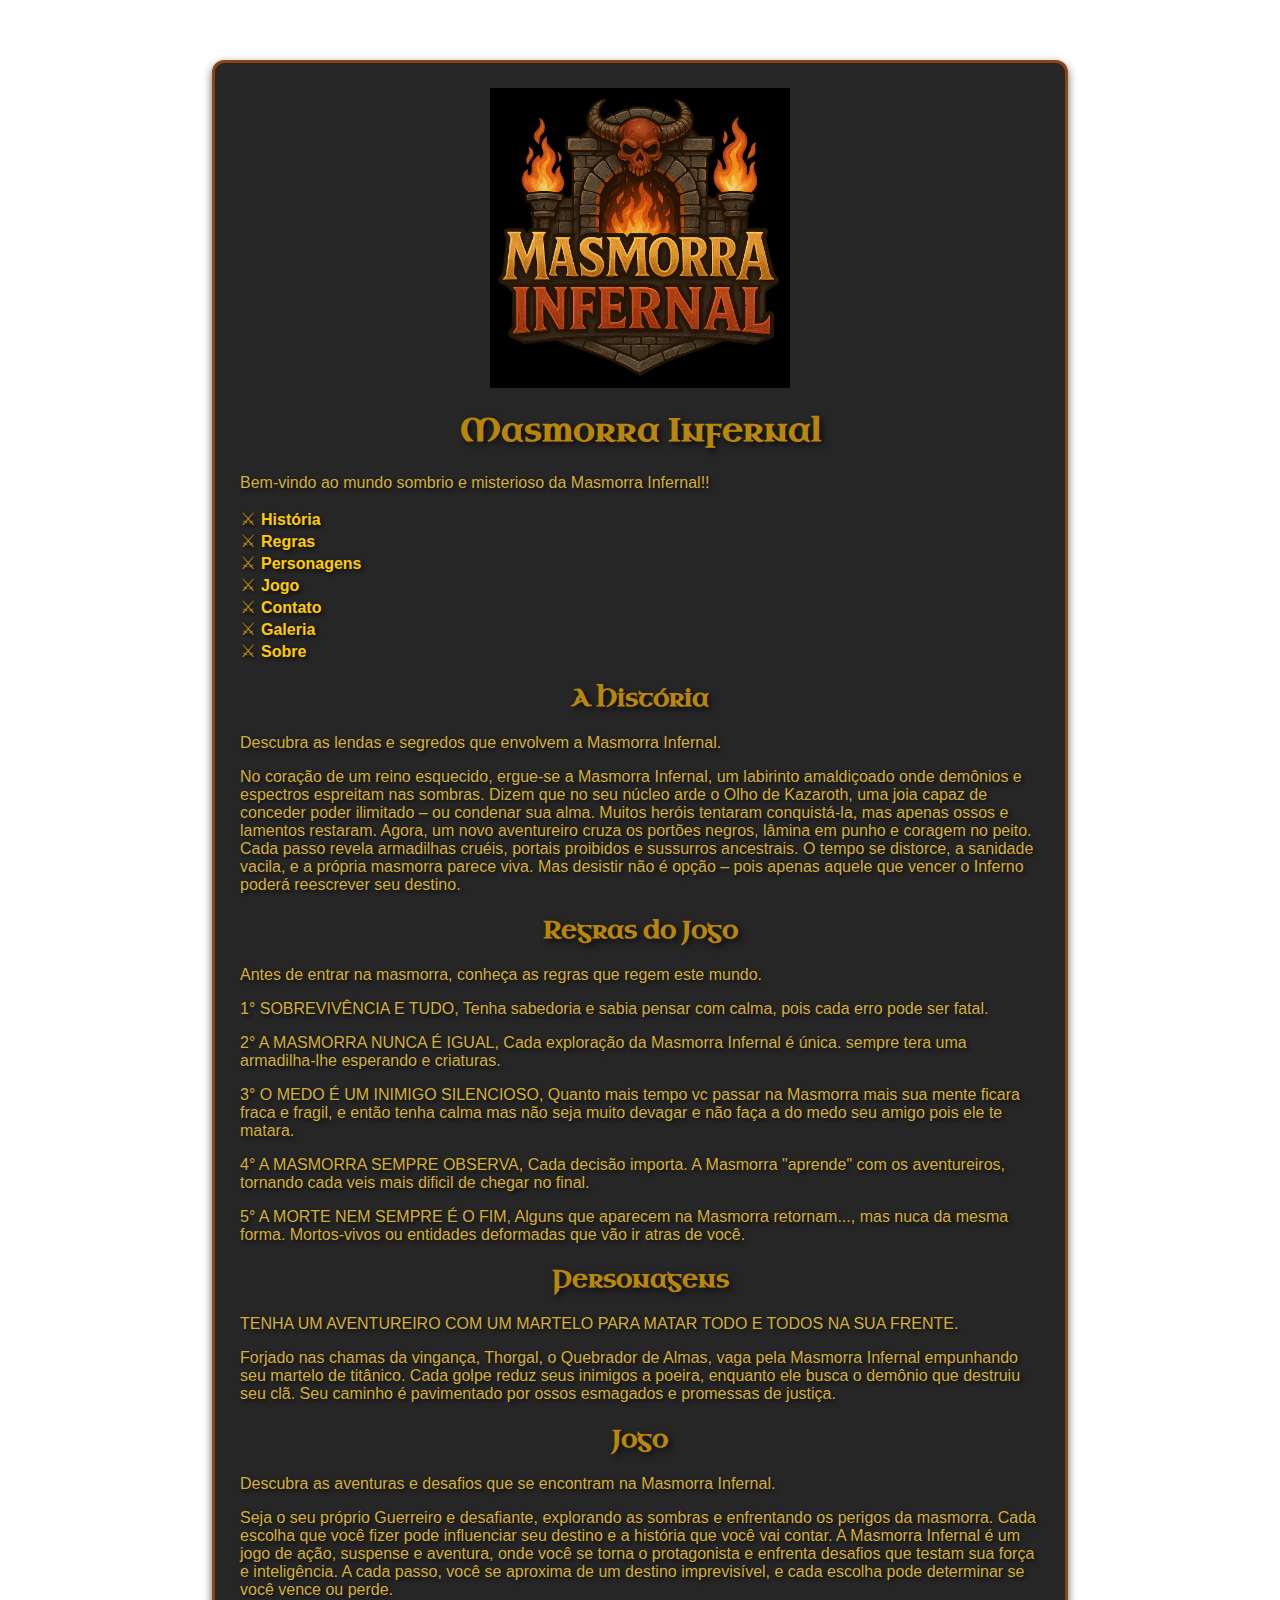
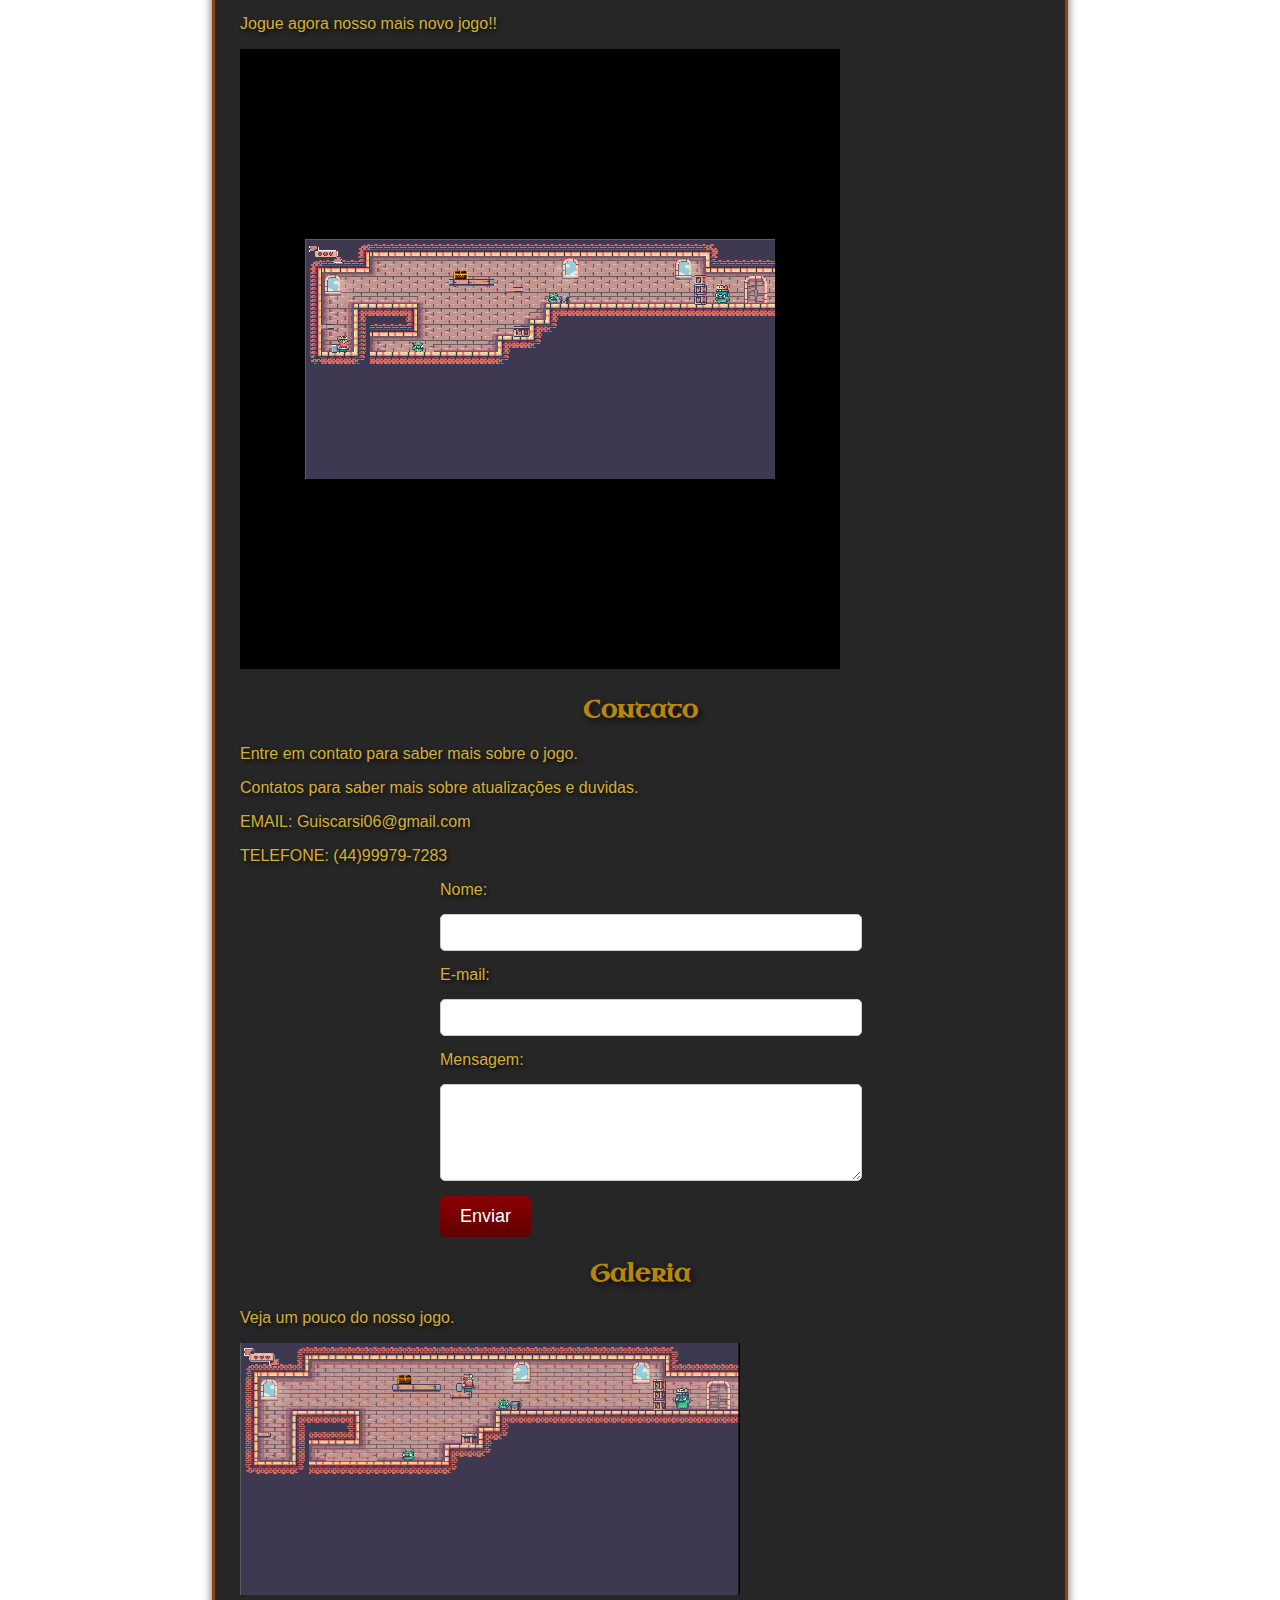
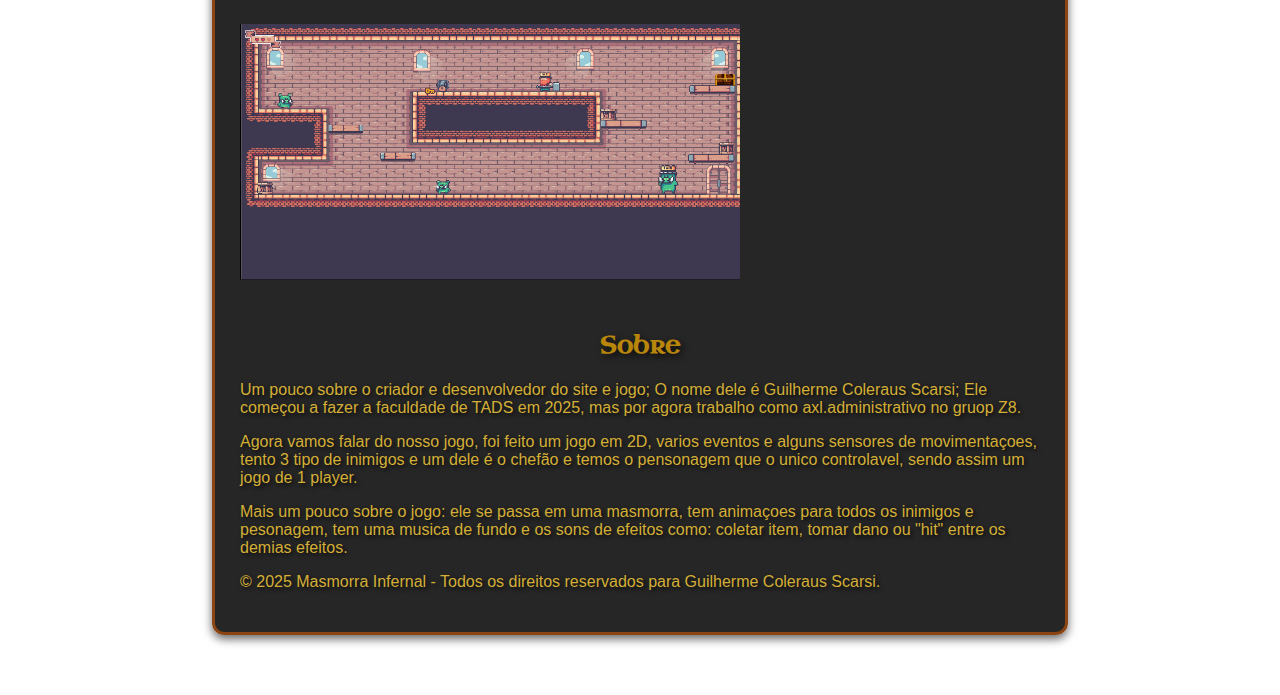
==== commit 8c4e5b6c: "atualização do sobre" ====
--- a/index.html
+++ b/index.html
@@ -80,8 +80,8 @@
 </section>
 <section id="sobre">
     <h2>Sobre</h2>
-    <p> Um pouco sobre o criador e desenvolvedor do ste e jogo; Ele começou a fazer a faculdade de TADS em 2025, mas por agora trabalho como axl.administrativo no gruop Z8.</p>
-    <p> Agora vamos falar do nosso jogo, foi feito um jogo rm 2D, varios eventos e alguns sensores de movimentaçoes, tento 3 tipo de inimigos e um dele é o chefão e temos o pensonagem que o unico controlavel, sendo assim um jogo de 1 player.</p>
+    <p> Um pouco sobre o criador e desenvolvedor do site e jogo; O nome dele é Guilherme Coleraus Scarsi; Ele começou a fazer a faculdade de TADS em 2025, mas por agora trabalho como axl.administrativo no gruop Z8.</p>
+    <p> Agora vamos falar do nosso jogo, foi feito um jogo em 2D, varios eventos e alguns sensores de movimentaçoes, tento 3 tipo de inimigos e um dele é o chefão e temos o pensonagem que o unico controlavel, sendo assim um jogo de 1 player.</p>
     <p>Mais um pouco sobre o jogo: ele se passa em uma masmorra, tem animaçoes para todos os inimigos e pesonagem, tem uma musica de fundo e os sons de efeitos como: coletar item, tomar dano ou "hit" entre os demias efeitos.</p>
 </section>
         <footer>
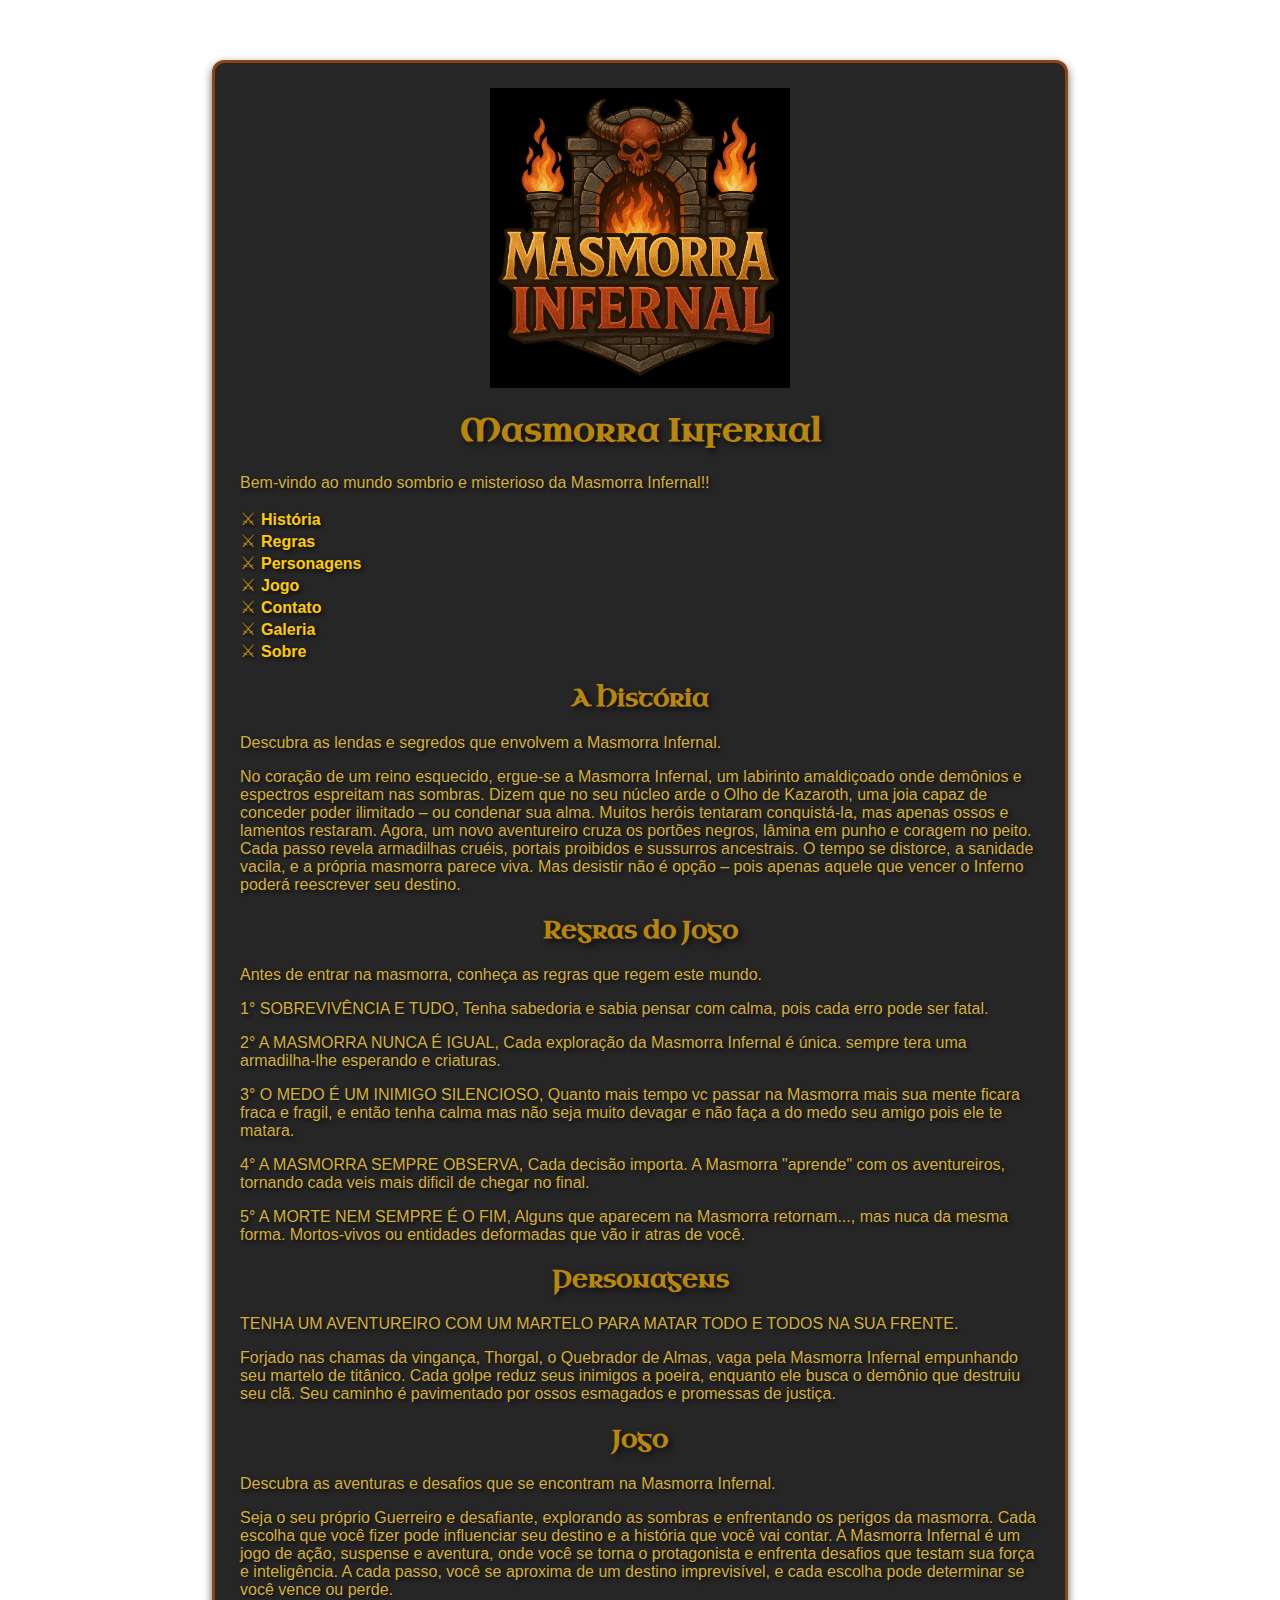
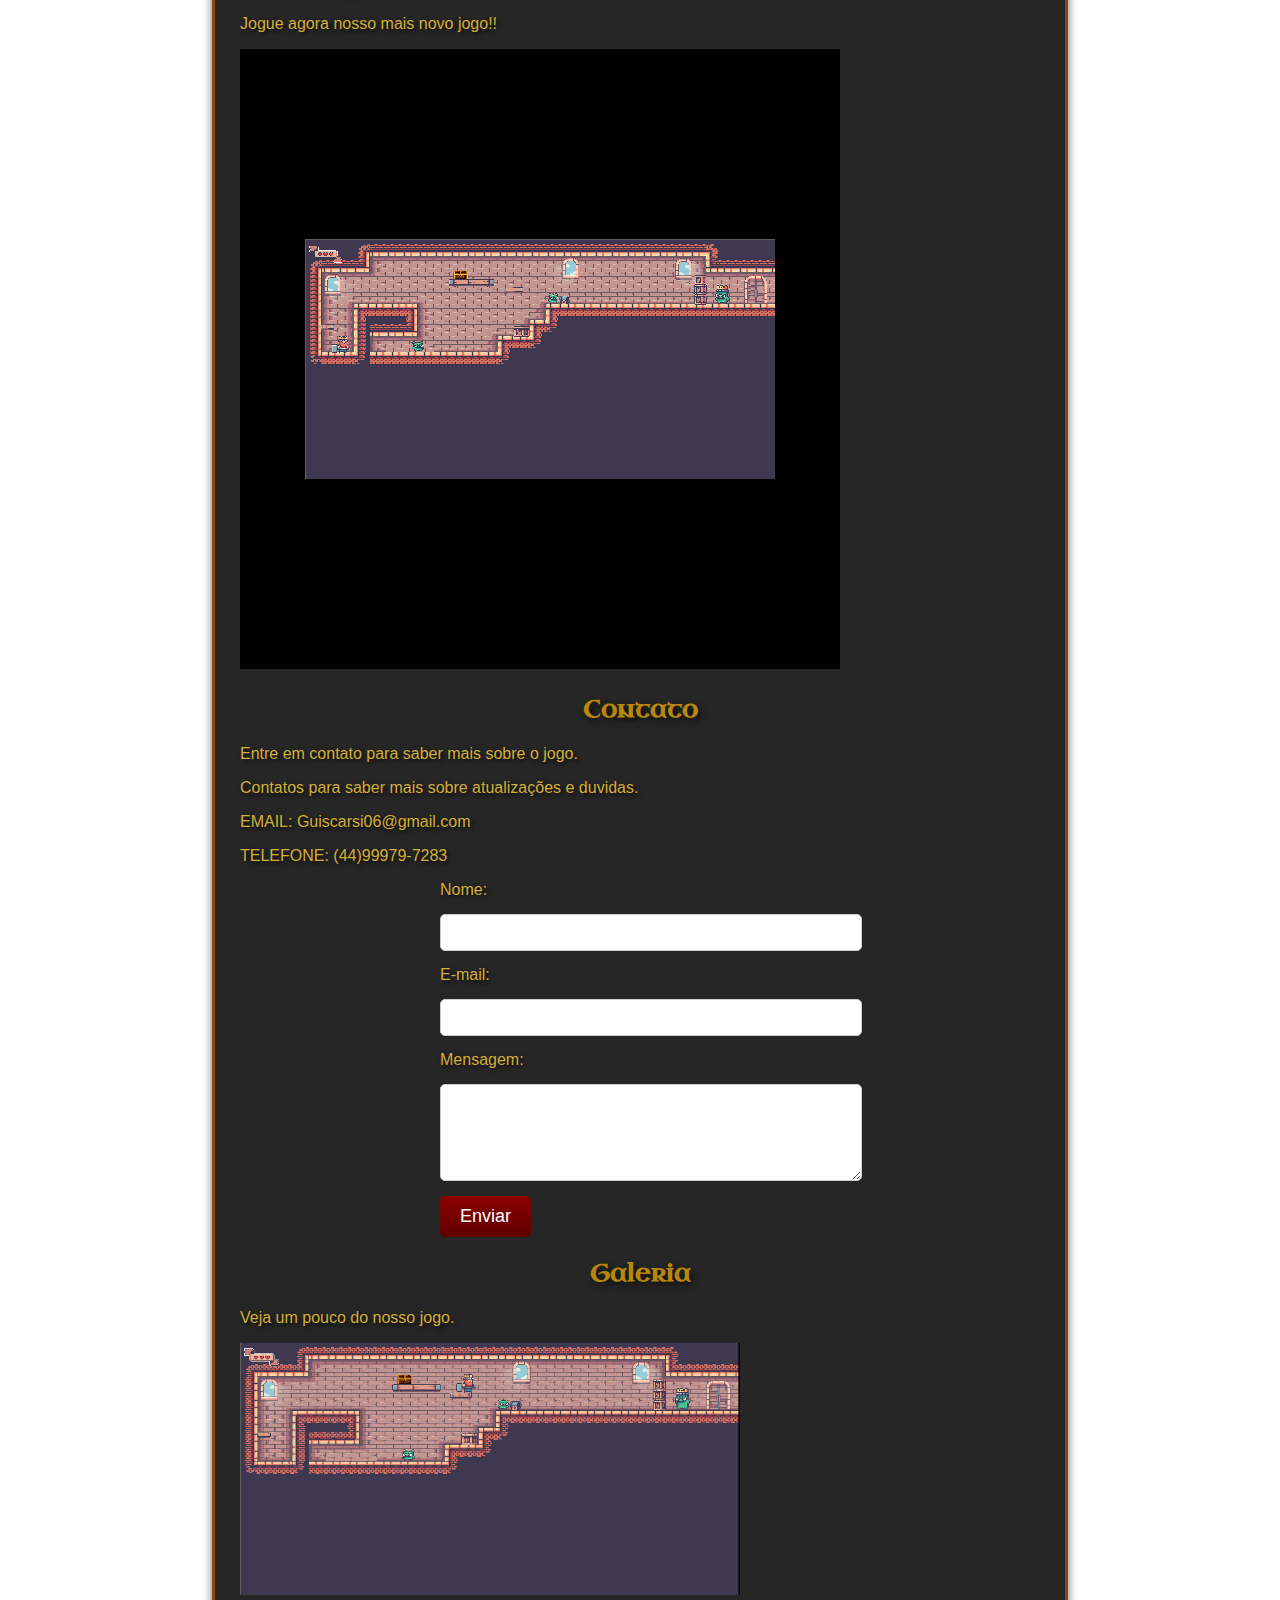
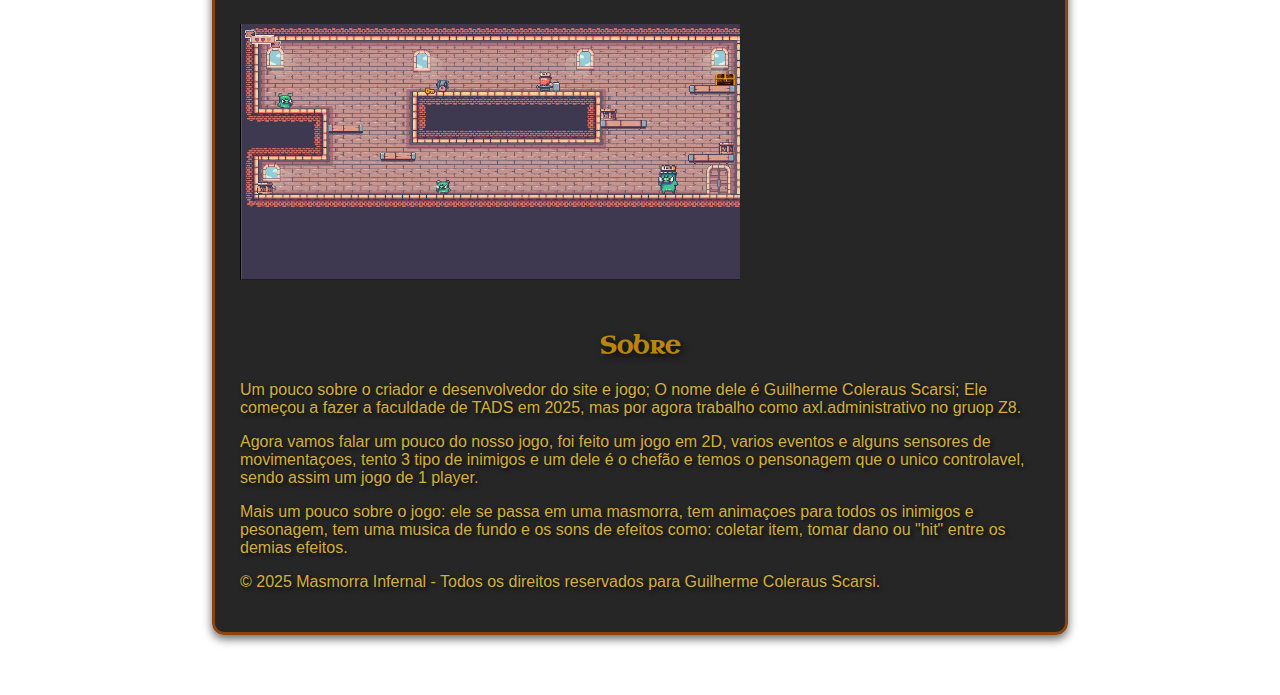
==== commit cbd02a9d: "mais uma atualização do sobre" ====
--- a/index.html
+++ b/index.html
@@ -81,7 +81,7 @@
 <section id="sobre">
     <h2>Sobre</h2>
     <p> Um pouco sobre o criador e desenvolvedor do site e jogo; O nome dele é Guilherme Coleraus Scarsi; Ele começou a fazer a faculdade de TADS em 2025, mas por agora trabalho como axl.administrativo no gruop Z8.</p>
-    <p> Agora vamos falar do nosso jogo, foi feito um jogo em 2D, varios eventos e alguns sensores de movimentaçoes, tento 3 tipo de inimigos e um dele é o chefão e temos o pensonagem que o unico controlavel, sendo assim um jogo de 1 player.</p>
+    <p> Agora vamos falar um pouco do nosso jogo, foi feito um jogo em 2D, varios eventos e alguns sensores de movimentaçoes, tento 3 tipo de inimigos e um dele é o chefão e temos o pensonagem que o unico controlavel, sendo assim um jogo de 1 player.</p>
     <p>Mais um pouco sobre o jogo: ele se passa em uma masmorra, tem animaçoes para todos os inimigos e pesonagem, tem uma musica de fundo e os sons de efeitos como: coletar item, tomar dano ou "hit" entre os demias efeitos.</p>
 </section>
         <footer>
